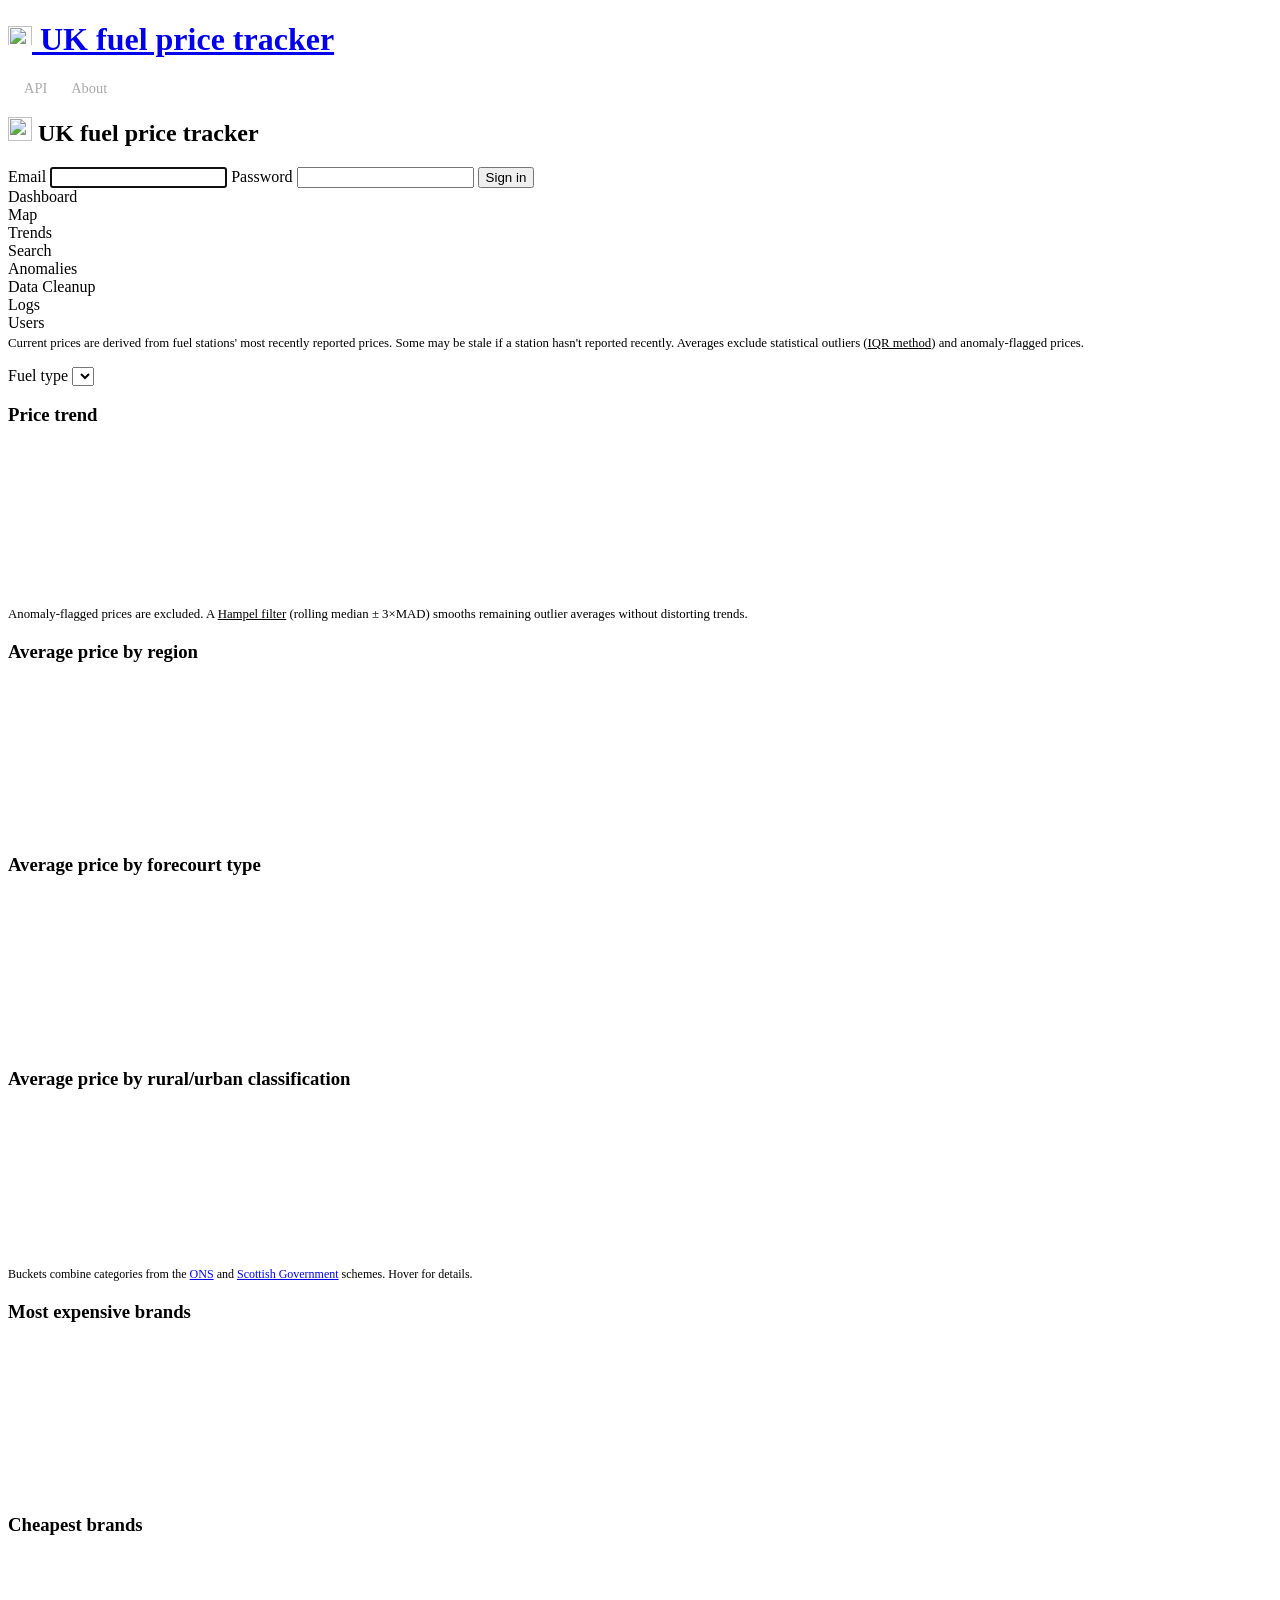
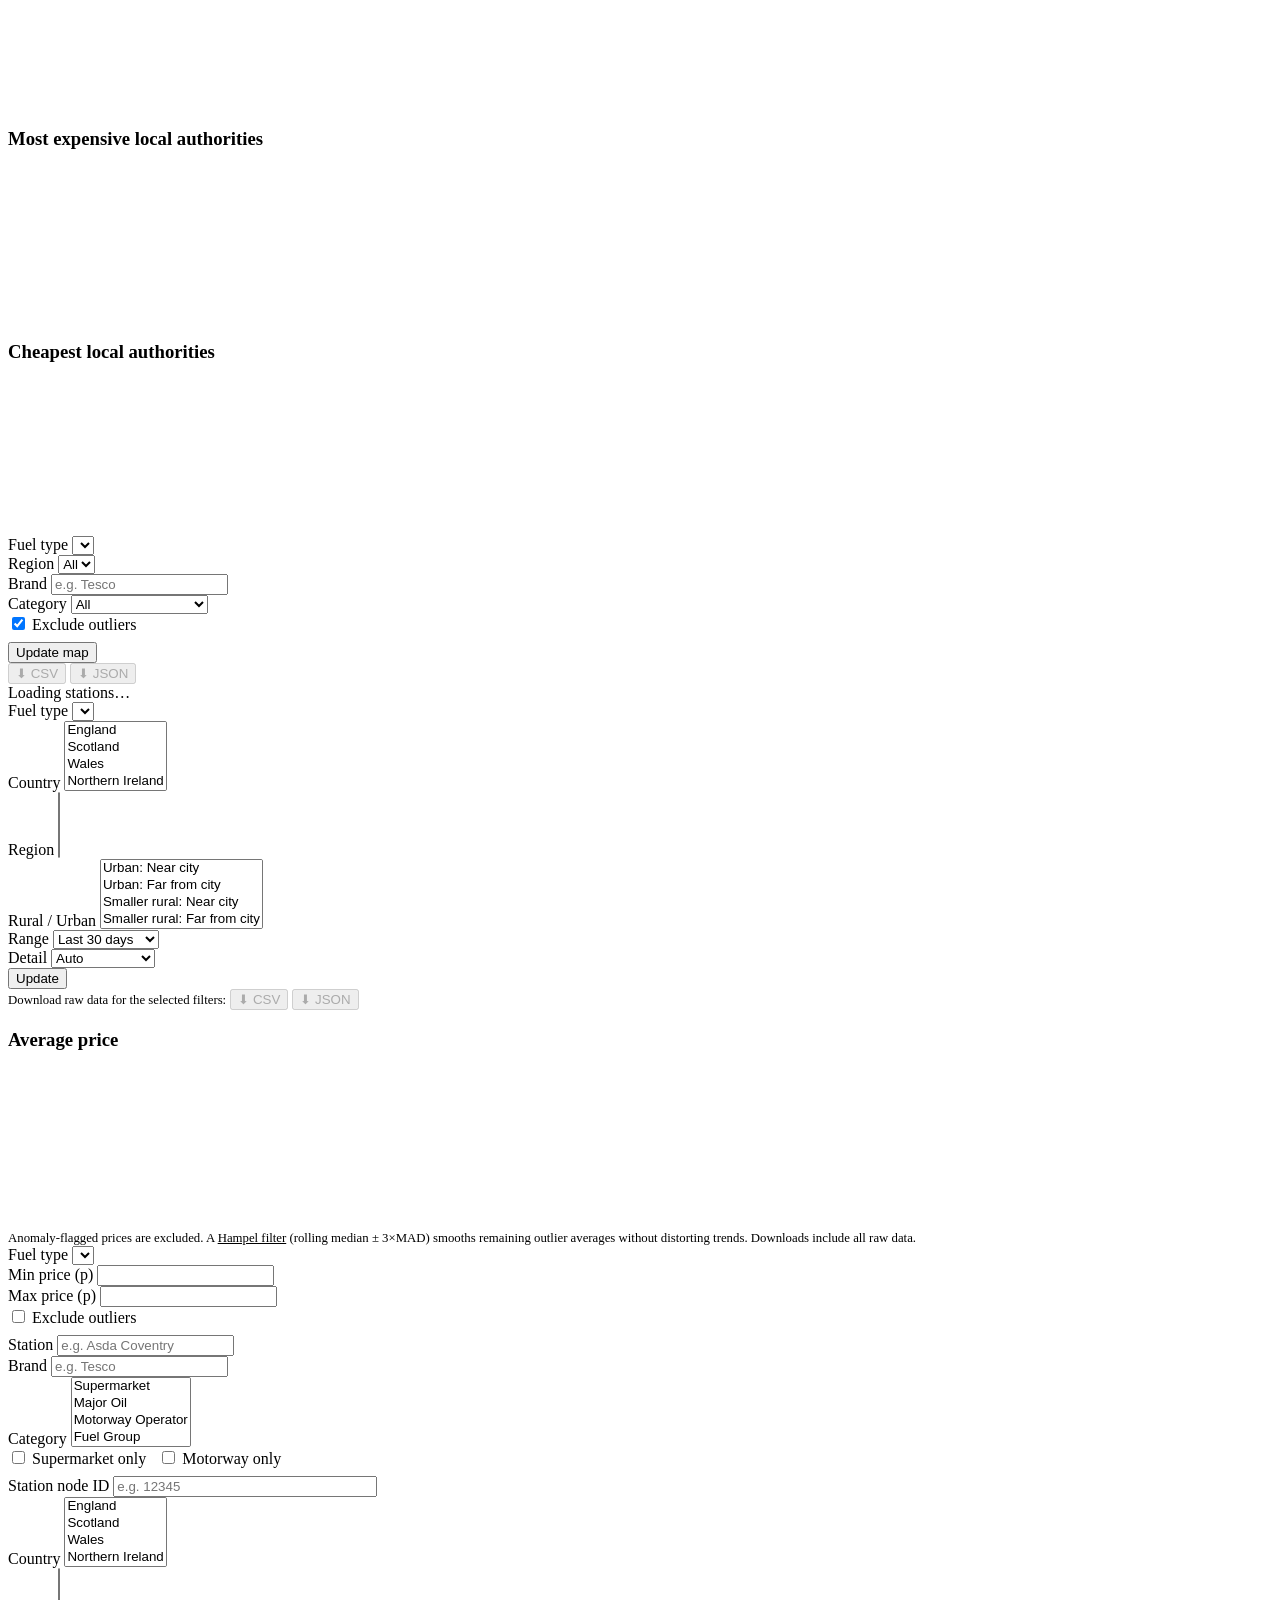
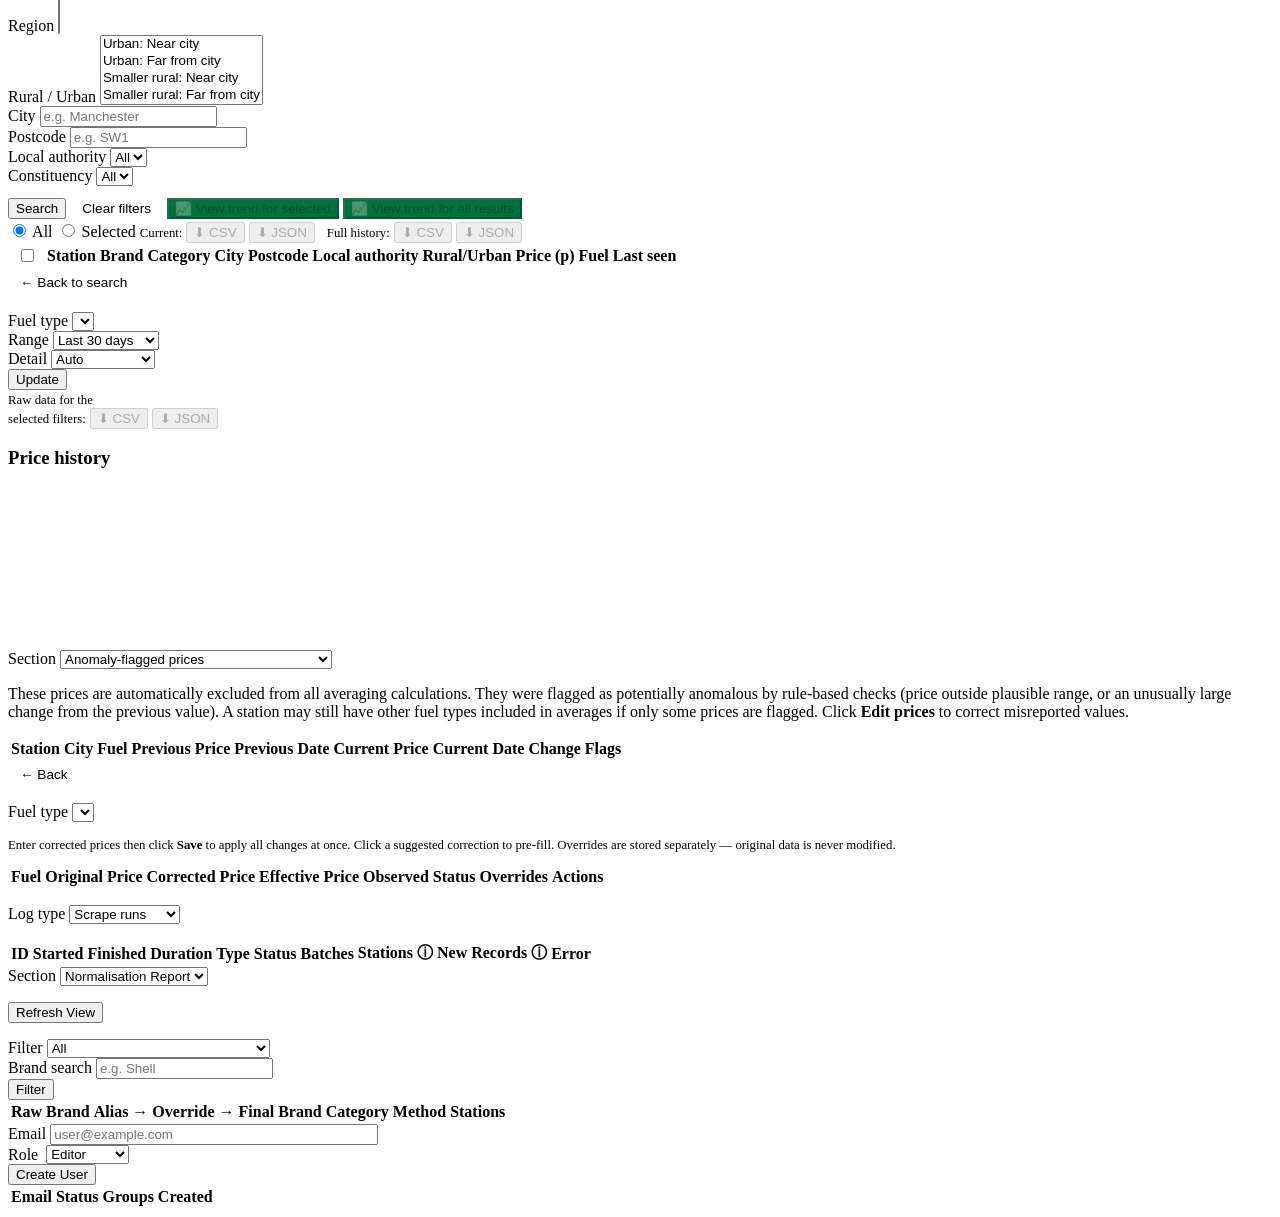
==== web/static/index.html @ 1f37ee48 "Unified station overrides and enhanced station detail display - Merge brand overrides, postcode over" ====
<!DOCTYPE html>
<html lang="en">
<head>
    <meta charset="UTF-8">
    <meta name="viewport" content="width=device-width, initial-scale=1.0">
    <title>UK fuel price tracker</title>
    <link rel="icon" type="image/svg+xml" href="/static/g-roundel.svg">
    <link rel="shortcut icon" href="/static/g-roundel.svg">
    <link rel="stylesheet" href="https://unpkg.com/leaflet@1.9.4/dist/leaflet.css" />
    <link rel="stylesheet" href="https://unpkg.com/leaflet.markercluster@1.5.3/dist/MarkerCluster.css" />
    <link rel="stylesheet" href="https://unpkg.com/leaflet.markercluster@1.5.3/dist/MarkerCluster.Default.css" />
    <link rel="stylesheet" href="https://cdn.jsdelivr.net/npm/tom-select@2.5.2/dist/css/tom-select.css">
    <link rel="stylesheet" href="/static/style.css">
</head>
<body>

<div id="env-banner" class="env-banner" style="display:none"></div>

<header>
    <h1>
        <a href="#dashboard" class="brand-link">
            <img src="/static/g-roundel.svg" alt="" class="brand-icon" width="24" height="24">
            <span>UK fuel price tracker</span>
        </a>
    </h1>
    <span class="meta" id="last-scrape"></span>
    <nav style="display:flex;gap:1.5rem;margin-left:1rem;">
        <a href="/docs/api" style="color:#aaa;text-decoration:none;font-size:0.9rem;">API</a>
        <a href="/docs/about" style="color:#aaa;text-decoration:none;font-size:0.9rem;">About</a>
    </nav>
    <span id="user-email" style="font-size:0.8rem;color:#aaa;"></span>
    <select id="role-switcher" style="display:none;font-size:0.75rem;padding:0.2rem 0.4rem;background:var(--card);color:#aaa;border:1px solid #444;border-radius:4px;cursor:pointer;" onchange="switchRole(this.value)">
        <option value="">View as: Admin</option>
        <option value="editor">View as: Editor</option>
        <option value="readonly">View as: Read-only</option>
    </select>
    <button id="logout-btn" style="display:none;" onclick="logout()">Log out</button>
</header>

<!-- Login overlay -->
<div id="login-overlay">
    <div class="login-box">
        <h2 class="brand-heading">
            <img src="/static/g-roundel.svg" alt="" class="brand-icon" width="24" height="24">
            <span>UK fuel price tracker</span>
        </h2>
        <div id="login-error" class="login-error"></div>
        <form id="login-form" onsubmit="return handleLogin(event)">
            <label for="login-email">Email</label>
            <input id="login-email" type="email" autocomplete="username" required autofocus>
            <label for="login-password">Password</label>
            <input id="login-password" type="password" autocomplete="current-password" required>
            <!-- New password fields (hidden until NEW_PASSWORD_REQUIRED) -->
            <div id="new-password-fields" style="display:none;">
                <label for="login-new-password">New password</label>
                <input id="login-new-password" type="password" autocomplete="new-password">
            </div>
            <button type="submit" id="login-btn">Sign in</button>
        </form>
    </div>
</div>

<div class="tabs">
    <div class="tab active" data-panel="dashboard">Dashboard</div>
    <div class="tab" data-panel="map">Map</div>
    <div class="tab" data-panel="trends">Trends</div>
    <div class="tab" data-panel="search">Search</div>
    <div class="tab" data-panel="anomalies">Anomalies</div>
    <div class="tab" data-panel="data">Data Cleanup</div>
    <div class="tab" data-panel="logs">Logs</div>
    <div class="tab" data-panel="users">Users</div>
</div>

<main>
    <!-- ============ DASHBOARD ============ -->
    <div class="panel active" id="panel-dashboard">
        <div class="cards" id="summary-cards"></div>
        <p style="font-size:0.8rem;color:var(--muted);margin:0.25rem 0 1rem;">
            Current prices are derived from fuel stations' most recently reported prices. Some may be stale if a station hasn't reported recently.
            Averages exclude statistical outliers (<a href="/docs/about#outlier-methodology" style="color:var(--accent);">IQR method</a>) and anomaly-flagged prices.
        </p>
        <div class="controls" style="margin-bottom:1rem;">
            <div class="control">
                <label>Fuel type</label>
                <select id="dashboard-fuel" onchange="loadDashboardCharts()"></select>
            </div>
        </div>
        <div class="chart-row">
            <div class="chart-container">
                <h3 id="heading-trend">Price trend</h3>
                <canvas id="chart-dashboard-trend"></canvas>
                <p style="font-size:0.8rem;color:var(--muted);margin:0.5rem 0 0;">Anomaly-flagged prices are excluded. A <a href="/docs/about#outlier-methodology" style="color:var(--accent);">Hampel filter</a> (rolling median ± 3×MAD) smooths remaining outlier averages without distorting trends.</p>
            </div>
            <div class="chart-container">
                <h3 id="heading-region">Average price by region</h3>
                <canvas id="chart-region"></canvas>
            </div>
        </div>
        <div class="chart-row">
            <div class="chart-container">
                <h3 id="heading-category">Average price by forecourt type</h3>
                <canvas id="chart-category"></canvas>
            </div>
            <div class="chart-container">
                <h3 id="heading-rural-urban">Average price by rural/urban classification</h3>
                <canvas id="chart-rural-urban"></canvas>
                <p style="font-size:0.75rem;color:var(--muted);margin-top:0.3rem;">Buckets combine categories from the <a href="https://www.ons.gov.uk/methodology/geography/geographicalproducts/ruralurbanclassifications/2021ruralurbanclassification" target="_blank" rel="noopener">ONS</a> and <a href="https://www.gov.scot/publications/scottish-government-urban-rural-classification-2020/" target="_blank" rel="noopener">Scottish Government</a> schemes. Hover for details.</p>
            </div>
        </div>
        <div class="chart-row">
            <div class="chart-container">
                <h3 id="heading-brand-expensive">Most expensive brands</h3>
                <canvas id="chart-brand-expensive"></canvas>
            </div>
            <div class="chart-container">
                <h3 id="heading-brand">Cheapest brands</h3>
                <canvas id="chart-brand"></canvas>
            </div>
        </div>
        <div class="chart-row">
            <div class="chart-container">
                <h3 id="heading-district-expensive">Most expensive local authorities</h3>
                <canvas id="chart-district-expensive"></canvas>
            </div>
            <div class="chart-container">
                <h3 id="heading-district-cheap">Cheapest local authorities</h3>
                <canvas id="chart-district-cheap"></canvas>
            </div>
        </div>
    </div>

    <!-- ============ MAP ============ -->
    <div class="panel" id="panel-map">
        <div class="controls">
            <div class="control">
                <label>Fuel type</label>
                <select id="map-fuel"></select>
            </div>
            <div class="control">
                <label title="From postcodes.io lookup where available, falling back to our postcode_regions seed table">Region</label>
                <select id="map-region"><option value="">All</option></select>
            </div>
            <div class="control">
                <label title="Normalised brand: resolved via station override → brand alias → raw 'brand_name' from the GOV.UK API">Brand</label>
                <input id="map-brand" placeholder="e.g. Tesco" />
            </div>
            <div class="control">
                <label title="Forecourt type derived from our brand_categories table, based on the normalised brand name">Category</label>
                <select id="map-category">
                    <option value="">All</option>
                    <option>Supermarket</option>
                    <option>Major Oil</option>
                    <option>Motorway Operator</option>
                    <option>Fuel Group</option>
                    <option>Convenience</option>
                    <option>Independent</option>
                    <option>Uncategorised</option>
                    <option>Motorway</option>
                </select>
            </div>
            <div class="control" style="display:flex;align-items:end;padding-bottom:0.5rem;">
                <label title="Excludes prices flagged as anomalous or outside the Tukey IQR 1.5× fences for their fuel type"><input type="checkbox" id="map-exclude-outliers" checked> Exclude outliers</label>
            </div>
            <button class="primary" onclick="loadMapPrices()">Update map</button>
            <div class="download-btns" id="map-download-btns">
                <button onclick="downloadMapData('csv')" disabled id="map-dl-csv">⬇ CSV</button>
                <button onclick="downloadMapData('json')" disabled id="map-dl-json">⬇ JSON</button>
            </div>
            <div class="readonly-notice" style="display:none;font-size:0.8rem;color:var(--muted);background:var(--bg-warn,#fff3cd);padding:0.4rem 0.75rem;border-radius:4px;margin-left:auto;">Read-only access — data exports are unavailable</div>
        </div>
        <div id="map">
            <div class="map-loading" id="map-loading">Loading stations…</div>
        </div>
    </div>

    <!-- ============ TRENDS ============ -->
    <div class="panel" id="panel-trends">
        <div class="controls" style="display:block;">
            <div class="filter-group">
            <div class="control">
                <label>Fuel type</label>
                <select id="trend-fuel"></select>
            </div>
            <div class="control">
                <label title="From postcodes.io lookup where available, falling back to the GOV.UK API 'country' field">Country</label>
                <select id="trend-country-ms" multiple placeholder="All">
                    <option value="England">England</option>
                    <option value="Scotland">Scotland</option>
                    <option value="Wales">Wales</option>
                    <option value="Northern Ireland">Northern Ireland</option>
                    <option value="Other/Unknown">Other/Unknown</option>
                </select>
            </div>
            <div class="control">
                <label title="From postcodes.io lookup where available, falling back to our postcode_regions seed table">Region</label>
                <select id="trend-region-ms" multiple placeholder="All"></select>
            </div>
            <div class="control">
                <label title="Rural/urban classification from postcodes.io lookup">Rural / Urban</label>
                <select id="trend-rural-urban-ms" multiple placeholder="All">
                    <option value="Urban: Nearer to a major town or city">Urban: Near city</option>
                    <option value="Urban: Further from a major town or city">Urban: Far from city</option>
                    <option value="Smaller rural: Nearer to a major town or city">Smaller rural: Near city</option>
                    <option value="Smaller rural: Further from a major town or city">Smaller rural: Far from city</option>
                    <option value="Larger rural: Nearer to a major town or city">Larger rural: Near city</option>
                    <option value="Larger rural: Further from a major town or city">Larger rural: Far from city</option>
                    <option value="Large Urban Areas">Large Urban Areas</option>
                    <option value="Other Urban Areas">Other Urban Areas</option>
                    <option value="Accessible Small Towns">Accessible Small Towns</option>
                    <option value="Remote Small Towns">Remote Small Towns</option>
                    <option value="Accessible Rural">Accessible Rural</option>
                    <option value="Remote Rural">Remote Rural</option>
                </select>
            </div>
            </div>
            <div class="filter-group">
            <div class="control">
                <label>Range</label>
                <select id="trend-range" onchange="setTrendRange(this.value)">
                    <option value="7">Last 7 days</option>
                    <option value="14">Last 14 days</option>
                    <option value="30" selected>Last 30 days</option>
                    <option value="90">Last 90 days</option>
                    <option value="180">Last 180 days</option>
                    <option value="365">Last year</option>
                    <option value="all">All data</option>
                    <option value="custom">Custom range</option>
                </select>
            </div>
            <div class="control" id="trend-start-ctl" style="display:none;">
                <label>From</label>
                <input type="date" id="trend-start">
            </div>
            <div class="control" id="trend-end-ctl" style="display:none;">
                <label>To</label>
                <input type="date" id="trend-end">
            </div>
            <div class="control">
                <label>Detail</label>
                <select id="trend-granularity">
                    <option value="auto">Auto</option>
                    <option value="hourly">Every scrape</option>
                    <option value="daily">Daily average</option>
                </select>
            </div>
            <button class="primary" onclick="loadTrends()">Update</button>
            <div class="download-btns" id="trend-download-btns" style="align-items:center;">
                <span style="font-size:0.8rem;color:var(--muted);">Download raw data for the selected filters:</span>
                <button onclick="downloadTrendData('csv')" disabled id="trend-dl-csv">⬇ CSV</button>
                <button onclick="downloadTrendData('json')" disabled id="trend-dl-json">⬇ JSON</button>
            </div>
            <div class="readonly-notice" style="display:none;font-size:0.8rem;color:var(--muted);background:var(--bg-warn,#fff3cd);padding:0.4rem 0.75rem;border-radius:4px;">Read-only access — trend data limited to 90 days, exports unavailable</div>
            </div>
        </div>
        <div class="chart-container">
            <h3 id="trend-heading">Average price</h3>
            <canvas id="chart-trend"></canvas>
            <p id="trend-granularity-note" style="font-size:0.8rem;color:var(--muted);margin:0.5rem 0 0;"></p>
            <p style="font-size:0.8rem;color:var(--muted);margin:0.5rem 0 0;">Anomaly-flagged prices are excluded. A <a href="/docs/about#outlier-methodology" style="color:var(--accent);">Hampel filter</a> (rolling median ± 3×MAD) smooths remaining outlier averages without distorting trends. Downloads include all raw data.</p>
        </div>
    </div>

    <!-- ============ SEARCH ============ -->
    <div class="panel" id="panel-search">
        <div class="controls" style="display: block;">
            <!-- Fuel & Price -->
            <div class="filter-group">
                <div class="control">
                    <label>Fuel type</label>
                    <select id="search-fuel"></select>
                </div>
                <div class="control">
                    <label title="Filters the most recent price for each station (current prices only, not historical)">Min price (p)</label>
                    <input id="search-min" type="number" step="0.1" />
                </div>
                <div class="control">
                    <label title="Filters the most recent price for each station (current prices only, not historical)">Max price (p)</label>
                    <input id="search-max" type="number" step="0.1" />
                </div>
                <div class="control" style="display: flex; align-items: end; padding-bottom: 0.5rem;">
                    <label title="Excludes prices flagged as anomalous or outside the Tukey IQR 1.5× fences for their fuel type"><input type="checkbox" id="search-exclude-outliers"> Exclude outliers</label>
                </div>
            </div>
            <!-- Station -->
            <div class="filter-group">
                <div class="control">
                    <label title="From the 'trading_name' field in the GOV.UK Fuel Finder API">Station</label>
                    <input id="search-station" placeholder="e.g. Asda Coventry" />
                </div>
                <div class="control">
                    <label title="Normalised brand: resolved via station override → brand alias → raw 'brand_name' from the GOV.UK API">Brand</label>
                    <input id="search-brand" placeholder="e.g. Tesco" />
                </div>
                <div class="control">
                    <label title="Forecourt type derived from our brand_categories table, based on the normalised brand name">Category</label>
                    <select id="search-category-ms" multiple placeholder="All">
                        <option value="Supermarket">Supermarket</option>
                        <option value="Major Oil">Major Oil</option>
                        <option value="Motorway Operator">Motorway Operator</option>
                        <option value="Fuel Group">Fuel Group</option>
                        <option value="Convenience">Convenience</option>
                        <option value="Independent">Independent</option>
                        <option value="Uncategorised">Uncategorised</option>
                        <option value="Motorway">Motorway</option>
                    </select>
                </div>
                <div class="control" style="display: flex; gap: 0.75rem; align-items: end; padding-bottom: 0.5rem;">
                    <label title="From the 'is_supermarket_service_station' flag in the GOV.UK API"><input type="checkbox" id="search-supermarket"> Supermarket only</label>
                    <label title="From the 'is_motorway_service_station' flag in the GOV.UK API"><input type="checkbox" id="search-motorway"> Motorway only</label>
                </div>
                <div class="control">
                    <label title="The unique node ID for a station in the GOV.UK Fuel Finder API">Station node ID</label>
                    <input id="search-node-id" placeholder="e.g. 12345" style="width: 16rem;" />
                </div>
            </div>
            <!-- Location -->
            <div class="filter-group">
                <div class="control">
                    <label title="From postcodes.io lookup where available, falling back to the GOV.UK API 'country' field">Country</label>
                    <select id="search-country-ms" multiple placeholder="All">
                        <option value="England">England</option>
                        <option value="Scotland">Scotland</option>
                        <option value="Wales">Wales</option>
                        <option value="Northern Ireland">Northern Ireland</option>
                        <option value="Other/Unknown">Other/Unknown</option>
                    </select>
                </div>
                <div class="control">
                    <label title="From postcodes.io lookup where available, falling back to our postcode_regions seed table">Region</label>
                    <select id="search-region-ms" multiple placeholder="All"></select>
                </div>
                <div class="control">
                    <label title="Rural/urban classification from postcodes.io lookup">Rural / Urban</label>
                    <select id="search-rural-urban-ms" multiple placeholder="All">
                        <option value="Urban: Nearer to a major town or city">Urban: Near city</option>
                        <option value="Urban: Further from a major town or city">Urban: Far from city</option>
                        <option value="Smaller rural: Nearer to a major town or city">Smaller rural: Near city</option>
                        <option value="Smaller rural: Further from a major town or city">Smaller rural: Far from city</option>
                        <option value="Larger rural: Nearer to a major town or city">Larger rural: Near city</option>
                        <option value="Larger rural: Further from a major town or city">Larger rural: Far from city</option>
                        <option value="Large Urban Areas">Large Urban Areas</option>
                        <option value="Other Urban Areas">Other Urban Areas</option>
                        <option value="Accessible Small Towns">Accessible Small Towns</option>
                        <option value="Remote Small Towns">Remote Small Towns</option>
                        <option value="Accessible Rural">Accessible Rural</option>
                        <option value="Remote Rural">Remote Rural</option>
                    </select>
                </div>
                <div class="control">
                    <label title="From the 'city' field in the GOV.UK Fuel Finder API">City</label>
                    <input id="search-city" placeholder="e.g. Manchester" />
                </div>
                <div class="control">
                    <label title="From the 'postcode' field in the GOV.UK Fuel Finder API (prefix match)">Postcode</label>
                    <input id="search-postcode" placeholder="e.g. SW1" />
                </div>
                <div class="control">
                    <label title="Administrative district from postcodes.io lookup">Local authority</label>
                    <select id="search-district"><option value="">All</option></select>
                </div>
                <div class="control">
                    <label title="Parliamentary constituency from postcodes.io lookup">Constituency</label>
                    <select id="search-constituency"><option value="">All</option></select>
                </div>
            </div>
            <div class="filter-group" style="padding-top: 0.55rem;">
                <button class="primary" onclick="doSearch()">Search</button>
                <button onclick="clearSearchFilters()" style="background:none;border:1px solid var(--border);border-radius:5px;padding:0.35rem 0.75rem;cursor:pointer;font-size:0.85rem;color:var(--muted);">Clear filters</button>
                <button class="primary" id="search-view-trend-btn" onclick="viewSelectedTrend()" disabled style="background:#00703c;">📈 View trend for selected</button>
                <button class="primary" id="search-view-all-trend-btn" onclick="viewAllResultsTrend()" disabled style="background:#00703c;">📈 View trend for all results</button>
                <div class="download-btns" id="search-download-btns">
                    <span class="dl-scope-radios" title="Download selection or all search results">
                        <label><input type="radio" name="search-dl-scope" value="all" checked onchange="syncSearchDownloadState()"> All</label>
                        <label><input type="radio" name="search-dl-scope" value="selected" onchange="syncSearchDownloadState()"> Selected</label>
                    </span>
                    <span style="font-size:0.8rem;color:var(--muted);">Current:</span>
                    <button onclick="downloadSearchData('csv')" disabled id="search-dl-csv">⬇ CSV</button>
                    <button onclick="downloadSearchData('json')" disabled id="search-dl-json">⬇ JSON</button>
                    <span class="dl-history-label" style="font-size:0.8rem;color:var(--muted);margin-left:0.5rem;">Full history:</span>
                    <button onclick="downloadSearchHistoryData('csv')" disabled id="search-hist-dl-csv">⬇ CSV</button>
                    <button onclick="downloadSearchHistoryData('json')" disabled id="search-hist-dl-json">⬇ JSON</button>
                </div>
                <div class="readonly-notice" style="display:none;font-size:0.8rem;color:var(--muted);background:var(--bg-warn,#fff3cd);padding:0.4rem 0.75rem;border-radius:4px;">Read-only access — search limited to 200 results, exports unavailable</div>
            </div>
        </div>
        <div class="table-wrap">
            <table id="search-table" class="sortable">
                <thead>
                    <tr>
                        <th style="width:2rem;"><input type="checkbox" id="search-select-all" onchange="toggleSearchSelectAll(this)"></th>
                        <th>Station</th><th>Brand</th><th>Category</th><th>City</th>
                        <th>Postcode</th><th>Local authority</th><th>Rural/Urban</th>
                        <th>Price (p)</th><th>Fuel</th><th>Last seen</th>
                    </tr>
                </thead>
                <tbody id="search-body"></tbody>
            </table>
        </div>
        <div class="pagination" id="search-pagination"></div>
    </div>

    <!-- ============ STATION / SELECTION TREND ============ -->
    <div class="panel" id="panel-station-trend">
        <div style="margin-bottom: 1rem;">
            <button onclick="closeStationTrend()" style="background:none;border:1px solid var(--border);border-radius:5px;padding:0.35rem 0.75rem;cursor:pointer;font-size:0.85rem;color:var(--muted);">← Back to search</button>
        </div>
        <div id="station-trend-header" style="margin-bottom: 1rem;">
            <h2 id="station-trend-title" style="font-size:1.2rem;margin-bottom:0.25rem;"></h2>
            <p id="station-trend-subtitle" style="font-size:0.9rem;color:var(--muted);"></p>
        </div>
        <div class="controls">
            <div class="control">
                <label>Fuel type</label>
                <select id="st-fuel"></select>
            </div>
            <div class="control">
                <label>Range</label>
                <select id="st-range" onchange="setStationTrendRange(this.value)">
                    <option value="7">Last 7 days</option>
                    <option value="14">Last 14 days</option>
                    <option value="30" selected>Last 30 days</option>
                    <option value="90">Last 90 days</option>
                    <option value="180">Last 180 days</option>
                    <option value="365">Last year</option>
                    <option value="all">All data</option>
                    <option value="custom">Custom range</option>
                </select>
            </div>
            <div class="control" id="st-start-ctl" style="display:none;">
                <label>From</label>
                <input type="date" id="st-start">
            </div>
            <div class="control" id="st-end-ctl" style="display:none;">
                <label>To</label>
                <input type="date" id="st-end">
            </div>
            <div class="control">
                <label>Detail</label>
                <select id="st-granularity">
                    <option value="auto">Auto</option>
                    <option value="hourly">Every scrape</option>
                    <option value="daily">Daily average</option>
                </select>
            </div>
            <button class="primary" onclick="loadStationTrend()">Update</button>
            <button class="primary" id="st-edit-btn" onclick="openPriceEditor(stationTrendState.nodeId, stationTrendState.title, 'station-trend')" style="background:#505a5f;display:none;">All price records</button>
            <button class="primary" id="st-override-btn" onclick="goToOverrideStation()" style="background:#f47738;display:none;">Override station details</button>
            <div class="download-btns">
                <span style="font-size:0.8rem;color:var(--muted);">Raw data for the<br>selected filters:</span>
                <button onclick="downloadStationTrendData('csv')" disabled id="st-dl-csv">⬇ CSV</button>
                <button onclick="downloadStationTrendData('json')" disabled id="st-dl-json">⬇ JSON</button>
            </div>
            <div class="readonly-notice" style="display:none;font-size:0.8rem;color:var(--muted);background:var(--bg-warn,#fff3cd);padding:0.4rem 0.75rem;border-radius:4px;">Read-only access — history limited to 90 days, exports unavailable</div>
        </div>
        <div class="chart-container">
            <h3 id="st-trend-heading">Price history</h3>
            <canvas id="chart-station-trend"></canvas>
            <p id="st-granularity-note" style="font-size:0.8rem;color:var(--muted);margin:0.5rem 0 0;"></p>
            <p id="st-hampel-note" style="font-size:0.8rem;color:var(--muted);margin:0.5rem 0 0;"></p>
        </div>
    </div>

    <!-- ============ ANOMALIES ============ -->
    <div class="panel" id="panel-anomalies">
        <div class="controls" style="margin-bottom: 1rem;">
            <div class="control">
                <label>Section</label>
                <select id="anomaly-section" onchange="switchAnomalySection()">
                    <option value="flagged">Anomaly-flagged prices</option>
                    <option value="outliers">Statistical outliers excluded from averages</option>
                </select>
            </div>
        </div>

        <!-- Sub-section: Anomaly-flagged -->
        <div id="anomaly-flagged">
            <p style="color:var(--muted);margin-bottom:1rem;">
                These prices are automatically excluded from all averaging calculations.
                They were flagged as potentially anomalous by rule-based checks (price outside plausible range,
                or an unusually large change from the previous value).
                A station may still have other fuel types included in averages if only some prices are flagged.
                Click <strong>Edit prices</strong> to correct misreported values.
            </p>
            <div class="table-wrap">
                <table class="sortable">
                    <thead>
                        <tr>
                            <th>Station</th><th>City</th><th>Fuel</th>
                            <th>Previous Price</th><th>Previous Date</th>
                            <th>Current Price</th><th>Current Date</th>
                            <th>Change</th><th>Flags</th><th></th>
                        </tr>
                    </thead>
                    <tbody id="anomaly-body"></tbody>
                </table>
            </div>
            <div id="anomaly-pagination" class="pagination"></div>
        </div>

        <!-- Sub-section: Statistical outliers -->
        <div id="anomaly-outliers" style="display:none;">
            <p style="color:var(--muted);margin-bottom:1rem;">
                Like anomaly-flagged price reports, statistical outliers are excluded from all averaging calculations.
                These prices fall outside the statistically plausible range, using IQR fences.
                A station may still have other fuel types included in averages if only some prices are affected.
            </p>
            <div class="card" style="margin-bottom:1.25rem;background:#f0f4f8;">
                <h3 style="margin-bottom:0.5rem;font-size:1rem;">How outlier exclusion works</h3>
                <p style="font-size:0.9rem;margin-bottom:0.5rem;">
                    Averages on the dashboard exclude prices that fall far outside the normal range for each fuel type.
                    We use the <strong>Tukey IQR (interquartile range) method</strong>, a standard statistical technique:
                </p>
                <ol style="font-size:0.9rem;margin:0.5rem 0 0.5rem 1.5rem;">
                    <li>For each fuel type, compute Q1 (25th percentile) and Q3 (75th percentile) of current prices</li>
                    <li>Calculate IQR = Q3 − Q1 (the middle 50% spread)</li>
                    <li>Any price below <strong>Q1 − 1.5 × IQR</strong> or above <strong>Q3 + 1.5 × IQR</strong> is an outlier</li>
                    <li>Prices already flagged by anomaly detection (above) are also excluded</li>
                </ol>
                <p style="font-size:0.9rem;margin-top:0.5rem;">
                    This adapts automatically to the current price distribution — thresholds aren't hardcoded.
                    The outlier prices are <strong>never deleted</strong> — they remain in the database
                    and are shown below for full transparency.
                </p>
            </div>

            <div id="outlier-bounds" style="margin-bottom:1.25rem;"></div>

            <div class="controls" style="margin-bottom:1rem;">
                <div class="control">
                    <label>Fuel type</label>
                    <select id="outlier-fuel" onchange="loadOutliers()"></select>
                </div>
            </div>

            <div id="outlier-chart-wrap" style="display:none;margin-bottom:1.5rem;">
                <canvas id="chart-price-dist" height="100"></canvas>
                <p style="font-size:0.8rem;color:var(--muted);margin:0.4rem 0 0;text-align:center;">
                    Price distribution — dashed lines show IQR fences
                </p>
            </div>

            <div class="table-wrap">
                <table class="sortable">
                    <thead>
                        <tr>
                            <th>Station</th><th>City</th><th>Postcode</th>
                            <th>Brand</th><th>Fuel</th><th>Price</th>
                            <th>Reason</th><th>Overrides</th><th>Last Updated</th>
                        </tr>
                    </thead>
                    <tbody id="outlier-body"></tbody>
                </table>
            </div>
            <div id="outlier-pagination" class="pagination"></div>
        </div>
    </div>

    <!-- ============ PRICE EDITOR ============ -->
    <div class="panel" id="panel-price-editor">
        <div style="margin-bottom: 1rem;">
            <button id="price-editor-back" onclick="closePriceEditor()" style="background:none;border:1px solid var(--border);border-radius:5px;padding:0.35rem 0.75rem;cursor:pointer;font-size:0.85rem;color:var(--muted);">← Back</button>
        </div>
        <div style="margin-bottom: 1rem;">
            <h2 id="price-editor-title" style="font-size:1.2rem;margin-bottom:0.25rem;"></h2>
            <p id="price-editor-subtitle" style="font-size:0.9rem;color:var(--muted);"></p>
        </div>
        <div class="controls" style="margin-bottom:1rem;">
            <div class="control">
                <label>Fuel type</label>
                <select id="pe-fuel" onchange="loadPriceEditorRecords()"></select>
            </div>
        </div>
        <p style="font-size:0.8rem;color:var(--muted);margin-bottom:0.75rem;">
            Enter corrected prices then click <strong>Save</strong> to apply all changes at once.
            Click a suggested correction to pre-fill. Overrides are stored separately — original data is never modified.
        </p>
        <div id="pe-save-bar" class="pe-save-bar" style="display:none;">
            <span id="pe-save-count" style="font-size:0.85rem;color:var(--fg);"></span>
            <button id="pe-save-all" class="btn-save-all" onclick="saveAllCorrections()">Save corrections</button>
        </div>
        <div class="table-wrap">
            <table class="sortable">
                <thead>
                    <tr>
                        <th>Fuel</th><th>Original Price</th><th>Corrected Price</th>
                        <th>Effective Price</th><th>Observed</th>
                        <th>Status</th><th>Overrides</th><th>Actions</th>
                    </tr>
                </thead>
                <tbody id="price-editor-body"></tbody>
            </table>
        </div>
        <div id="price-editor-status" class="status-msg" style="margin-top:1rem;"></div>
    </div>

    <!-- ============ LOGS ============ -->
    <div class="panel" id="panel-logs">
        <div class="controls" style="margin-bottom:1rem;">
            <div class="control">
                <label>Log type</label>
                <select id="log-section" onchange="switchLogSection()">
                    <option value="scrapes">Scrape runs</option>
                    <option value="corrections">Price overrides</option>
                </select>
            </div>
        </div>

        <!-- Sub-section: Scrape runs -->
        <div id="log-scrapes">
            <div class="table-wrap">
                <table class="sortable">
                    <thead>
                        <tr>
                            <th>ID</th><th>Started</th><th>Finished</th>
                            <th>Duration</th><th>Type</th><th>Status</th>
                            <th>Batches</th><th title="Number of stations returned in this scrape. Incremental scrapes only fetch stations whose prices have changed, so this will be lower than a full scrape.">Stations &#9432;</th><th title="New price records inserted (only prices that changed since the previous scrape).">New Records &#9432;</th>
                            <th>Error</th>
                        </tr>
                    </thead>
                    <tbody id="scrapes-body"></tbody>
                </table>
            </div>
            <div class="pagination" id="scrapes-pagination"></div>
        </div>

        <!-- Sub-section: Price overrides -->
        <div id="log-corrections" style="display:none;">
            <p style="font-size:0.85rem;color:var(--muted);margin-bottom:0.75rem;">
                History of price overrides applied to anomalous or misreported values.
            </p>
            <div class="table-wrap">
                <table class="sortable">
                    <thead>
                        <tr>
                            <th>Override date</th><th>Price date</th><th>Station</th><th>City</th>
                            <th>Fuel</th><th>Original</th><th>Corrected</th>
                            <th>Reason</th><th>Override by</th>
                        </tr>
                    </thead>
                    <tbody id="corrections-body"></tbody>
                </table>
            </div>
            <div class="pagination" id="corrections-pagination"></div>
        </div>
    </div>

    <!-- ============ DATA / ADMIN ============ -->
    <div class="panel" id="panel-data">
        <div class="controls" style="margin-bottom: 1rem;">
            <div class="control">
                <label>Section</label>
                <select id="data-section" onchange="switchDataSection()">
                    <option value="report">Normalisation Report</option>
                    <option value="aliases">Brand Aliases</option>
                    <option value="categories">Brand Categories</option>
                    <option value="overrides">Station Overrides</option>
                    <option value="postcodes">Postcode Issues</option>
                </select>
            </div>
            <p id="data-section-summary" class="data-section-summary"></p>
            <button class="primary" id="btn-refresh-view" onclick="refreshView()" style="margin-left: auto;">
                Refresh View
            </button>
        </div>

        <!-- Normalisation Report -->
        <div id="data-report">
            <div class="controls">
                <div class="control">
                    <label>Filter</label>
                    <select id="report-filter" onchange="updateReportHint()">
                        <option value="">All</option>
                        <option value="aliased">Aliased</option>
                        <option value="overridden">Overridden</option>
                        <option value="unmapped">Unmapped (no alias, no category)</option>
                    </select>
                </div>
                <div class="control">
                    <label>Brand search</label>
                    <input id="report-brand" placeholder="e.g. Shell" />
                </div>
                <button class="primary" onclick="loadReport()">Filter</button>
            </div>
            <p id="report-hint" style="font-size:0.85rem;color:var(--text-light);margin:0 0 0.75rem;display:none;"></p>
            <div class="table-wrap">
                <table class="sortable">
                    <thead>
                        <tr>
                            <th>Raw Brand</th><th>Alias →</th><th>Override →</th>
                            <th>Final Brand</th><th>Category</th><th>Method</th><th>Stations</th>
                        </tr>
                    </thead>
                    <tbody id="report-body"></tbody>
                </table>
            </div>
        </div>

        <!-- Brand Aliases -->
        <div id="data-aliases" style="display:none;">
            <div class="controls">
                <div class="control">
                    <label>Raw brand name</label>
                    <input id="alias-raw" placeholder="e.g. TESCO PFS" />
                </div>
                <div class="control">
                    <label>Canonical brand</label>
                    <input id="alias-canonical" placeholder="e.g. Tesco" />
                </div>
                <button class="primary" onclick="saveAlias()">Add / Update</button>
            </div>
            <div class="table-wrap">
                <table>
                    <thead>
                        <tr>
                            <th>Raw Brand Name</th><th>→ Canonical Brand</th><th>Created</th><th></th>
                        </tr>
                    </thead>
                    <tbody id="alias-body"></tbody>
                </table>
            </div>
        </div>

        <!-- Brand Categories -->
        <div id="data-categories" style="display:none;">
            <div class="controls">
                <div class="control">
                    <label>Canonical brand</label>
                    <input id="cat-brand" placeholder="e.g. Tesco" />
                </div>
                <div class="control">
                    <label>Forecourt type</label>
                    <select id="cat-type">
                        <option>Supermarket</option>
                        <option>Major Oil</option>
                        <option>Motorway Operator</option>
                        <option>Fuel Group</option>
                        <option>Convenience</option>
                        <option>Independent</option>
                    </select>
                </div>
                <button class="primary" onclick="saveCategory()">Add / Update</button>
            </div>
            <div class="table-wrap">
                <table>
                    <thead>
                        <tr>
                            <th>Canonical Brand</th><th>Forecourt Type</th><th></th>
                        </tr>
                    </thead>
                    <tbody id="category-body"></tbody>
                </table>
            </div>
        </div>

        <!-- Postcode Issues -->
        <div id="data-postcodes" style="display:none;">
            <p style="color: var(--text-light); margin-bottom: 1rem;">
                Stations whose postcodes were not recognised by postcodes.io.
                These may indicate typos or invalid postcodes in the source data.
                Stations with coordinates outside the UK are shown first.
            </p>
            <div class="table-wrap">
                <table>
                    <thead>
                        <tr>
                            <th>Postcode</th><th>Station</th><th>Brand</th>
                            <th>City</th><th>API Lat</th><th>API Lon</th>
                            <th>Outside UK?</th><th>Status</th><th></th>
                        </tr>
                    </thead>
                    <tbody id="postcode-issues-body"></tbody>
                </table>
            </div>
        </div>

        <!-- Station Overrides (brand, postcode, coordinates) -->
        <div id="data-overrides" style="display:none;">
            <div class="controls" style="margin-bottom: 0.5rem;">
                <div class="control">
                    <label>Station node ID</label>
                    <input id="override-node" placeholder="e.g. abc123" />
                </div>
                <button class="primary" id="override-lookup-btn" onclick="lookupStationForOverride()" style="background:#505a5f;">Look up station</button>
            </div>

            <div id="override-station-card" style="display:none;background:var(--bg-alt,#f3f2f1);border-radius:6px;padding:0.75rem 1rem;margin-bottom:1rem;font-size:0.85rem;line-height:1.6;"></div>

            <h4 style="font-size:0.9rem;margin:1rem 0 0.5rem;color:var(--text);">Brand override</h4>
            <div class="controls">
                <div class="control">
                    <label>Canonical brand</label>
                    <input id="override-brand" placeholder="e.g. Shell" />
                </div>
                <div class="control">
                    <label>Notes</label>
                    <input id="override-notes" placeholder="reason for override" />
                </div>
                <button class="primary" onclick="saveOverride()">Save brand</button>
            </div>

            <h4 style="font-size:0.9rem;margin:1rem 0 0.5rem;color:var(--text);">Postcode override</h4>
            <div class="controls">
                <div class="control">
                    <label>Corrected postcode</label>
                    <input id="pc-override-postcode" placeholder="e.g. SW1A 1AA" />
                </div>
                <div class="control">
                    <label>Notes</label>
                    <input id="pc-override-notes" placeholder="reason for override" />
                </div>
                <button class="primary" onclick="savePostcodeOverride()">Save postcode</button>
            </div>

            <h4 style="font-size:0.9rem;margin:1rem 0 0.5rem;color:var(--text);">Coordinate fix <small style="color:var(--muted);font-weight:normal;">(applies to all stations sharing this postcode)</small></h4>
            <div class="controls">
                <div class="control">
                    <label>Postcode</label>
                    <input id="coord-fix-postcode" placeholder="e.g. SW1A 1AA" />
                </div>
                <div class="control">
                    <label>Latitude</label>
                    <input id="coord-fix-lat" placeholder="e.g. 51.5" />
                </div>
                <div class="control">
                    <label>Longitude</label>
                    <input id="coord-fix-lon" placeholder="e.g. -0.1" />
                </div>
                <button class="primary" onclick="saveCoordFix()">Save coordinates</button>
            </div>

            <h4 style="font-size:0.9rem;margin:1.5rem 0 0.5rem;color:var(--text);">Brand overrides</h4>
            <div class="table-wrap">
                <table>
                    <thead>
                        <tr>
                            <th>Node ID</th><th>Station</th><th>Raw Brand</th>
                            <th>→ Override Brand</th><th>Notes</th><th>Created</th><th></th>
                        </tr>
                    </thead>
                    <tbody id="override-body"></tbody>
                </table>
            </div>

            <h4 style="font-size:0.9rem;margin:1.5rem 0 0.5rem;color:var(--text);">Postcode overrides</h4>
            <div class="table-wrap">
                <table>
                    <thead>
                        <tr>
                            <th>Station</th><th>Brand</th>
                            <th>Original</th><th>Corrected</th>
                            <th>Notes</th><th>Lookup</th><th>Date</th><th></th>
                        </tr>
                    </thead>
                    <tbody id="postcode-overrides-body"></tbody>
                </table>
            </div>
        </div>
    </div>

    <!-- ============ USERS ============ -->
    <div class="panel" id="panel-users">
        <div class="controls">
            <div class="control">
                <label>Email</label>
                <input id="new-user-email" type="email" placeholder="user@example.com" style="min-width:20rem" />
            </div>
            <div class="control" style="display:flex;align-items:end;gap:0.5rem;">
                <label>Role</label>
                <select id="new-user-role">
                    <option value="readonly">Read-only</option>
                    <option value="editor" selected>Editor</option>
                    <option value="admin">Admin</option>
                </select>
            </div>
            <button class="primary" onclick="createUser()">Create User</button>
        </div>
        <div id="user-status" class="status-msg"></div>
        <div class="table-wrap">
            <table>
                <thead>
                    <tr>
                        <th>Email</th><th>Status</th><th>Groups</th><th>Created</th><th></th>
                    </tr>
                </thead>
                <tbody id="users-body"></tbody>
            </table>
        </div>
    </div>
</main>

<script src="https://unpkg.com/leaflet@1.9.4/dist/leaflet.js"></script>
<script src="https://unpkg.com/leaflet.markercluster@1.5.3/dist/leaflet.markercluster.js"></script>
<script src="https://cdn.jsdelivr.net/npm/chart.js@4.4.7/dist/chart.umd.min.js"></script>
<script src="https://cdn.jsdelivr.net/npm/chartjs-adapter-date-fns@3.0.0/dist/chartjs-adapter-date-fns.bundle.min.js"></script>
<script src="https://cdn.jsdelivr.net/npm/tom-select@2.5.2/dist/js/tom-select.complete.min.js"></script>
<script src="/static/js/shared.js"></script>
<script src="/static/js/router.js"></script>
<script src="/static/js/dashboard.js"></script>
<script src="/static/js/map.js"></script>
<script src="/static/js/trends.js"></script>
<script src="/static/js/search.js"></script>
<script src="/static/js/admin.js"></script>
<script src="/static/js/app.js"></script>

</body>
</html>
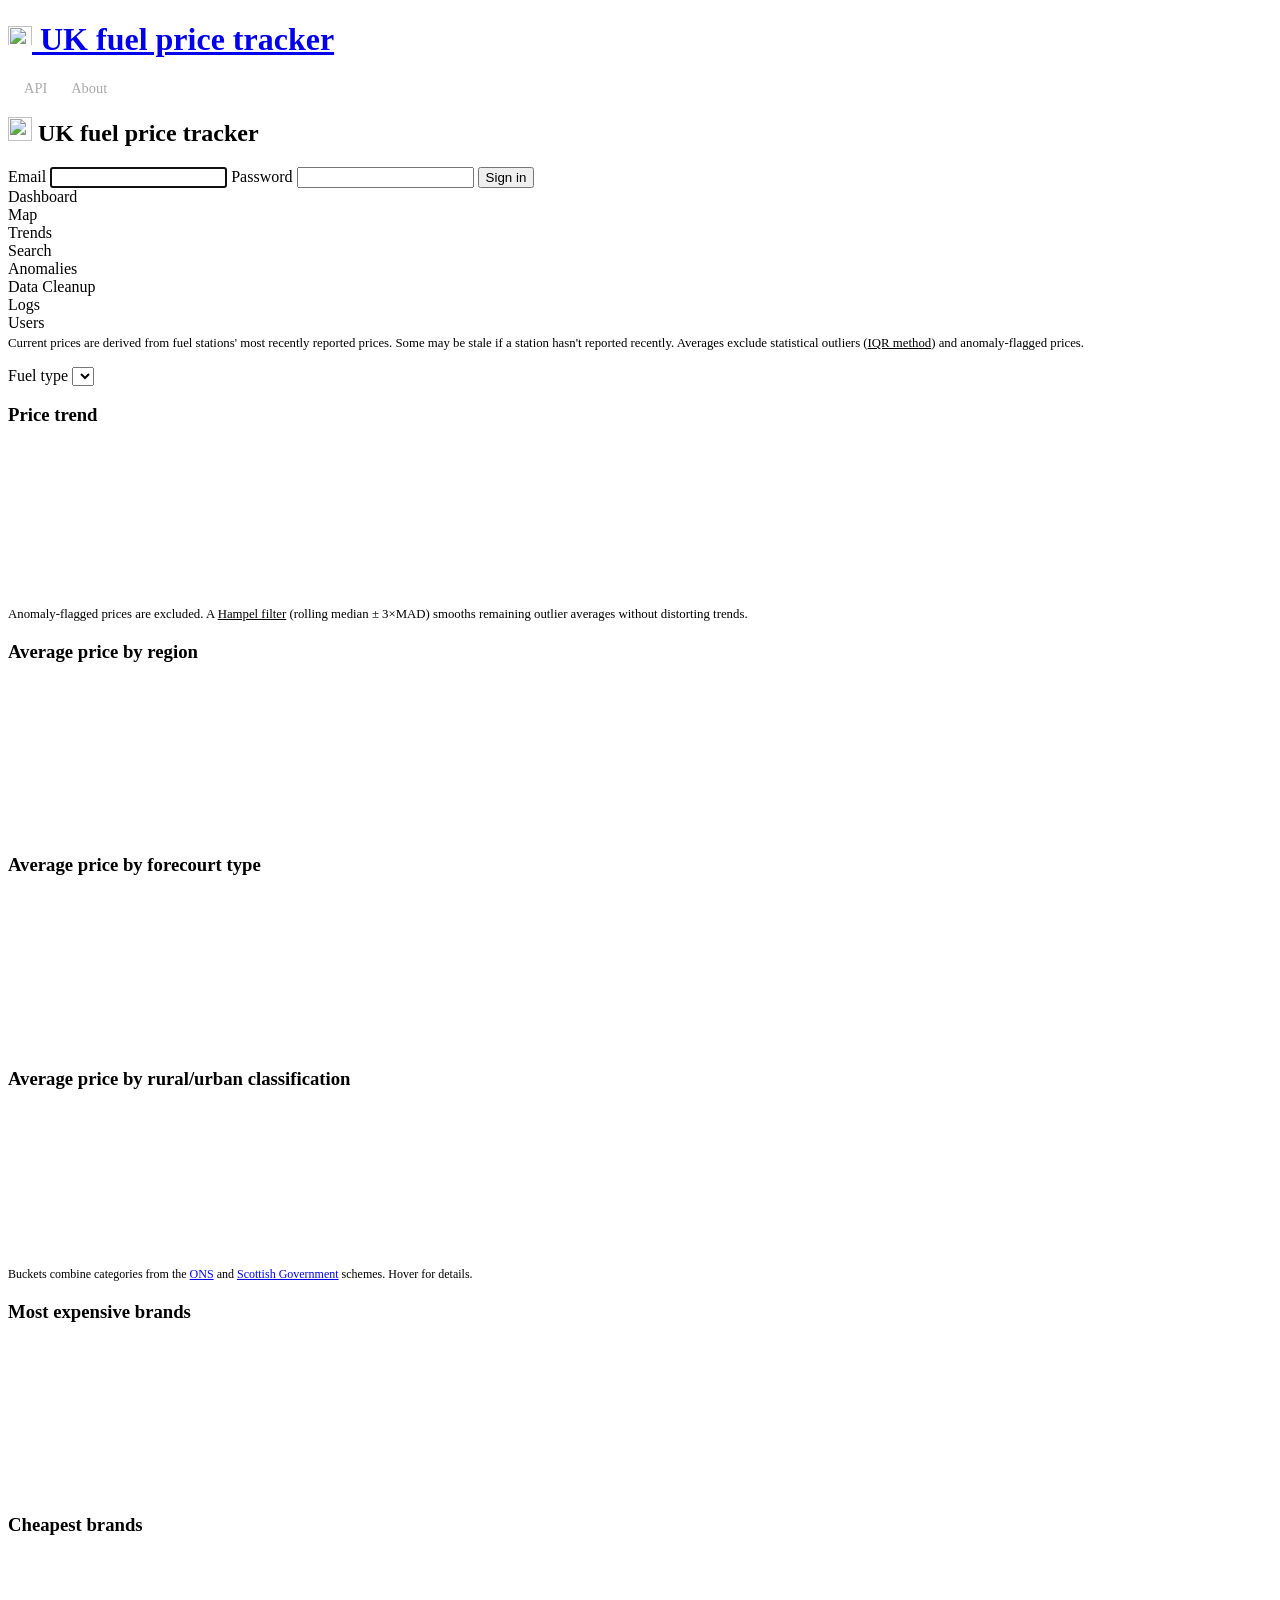
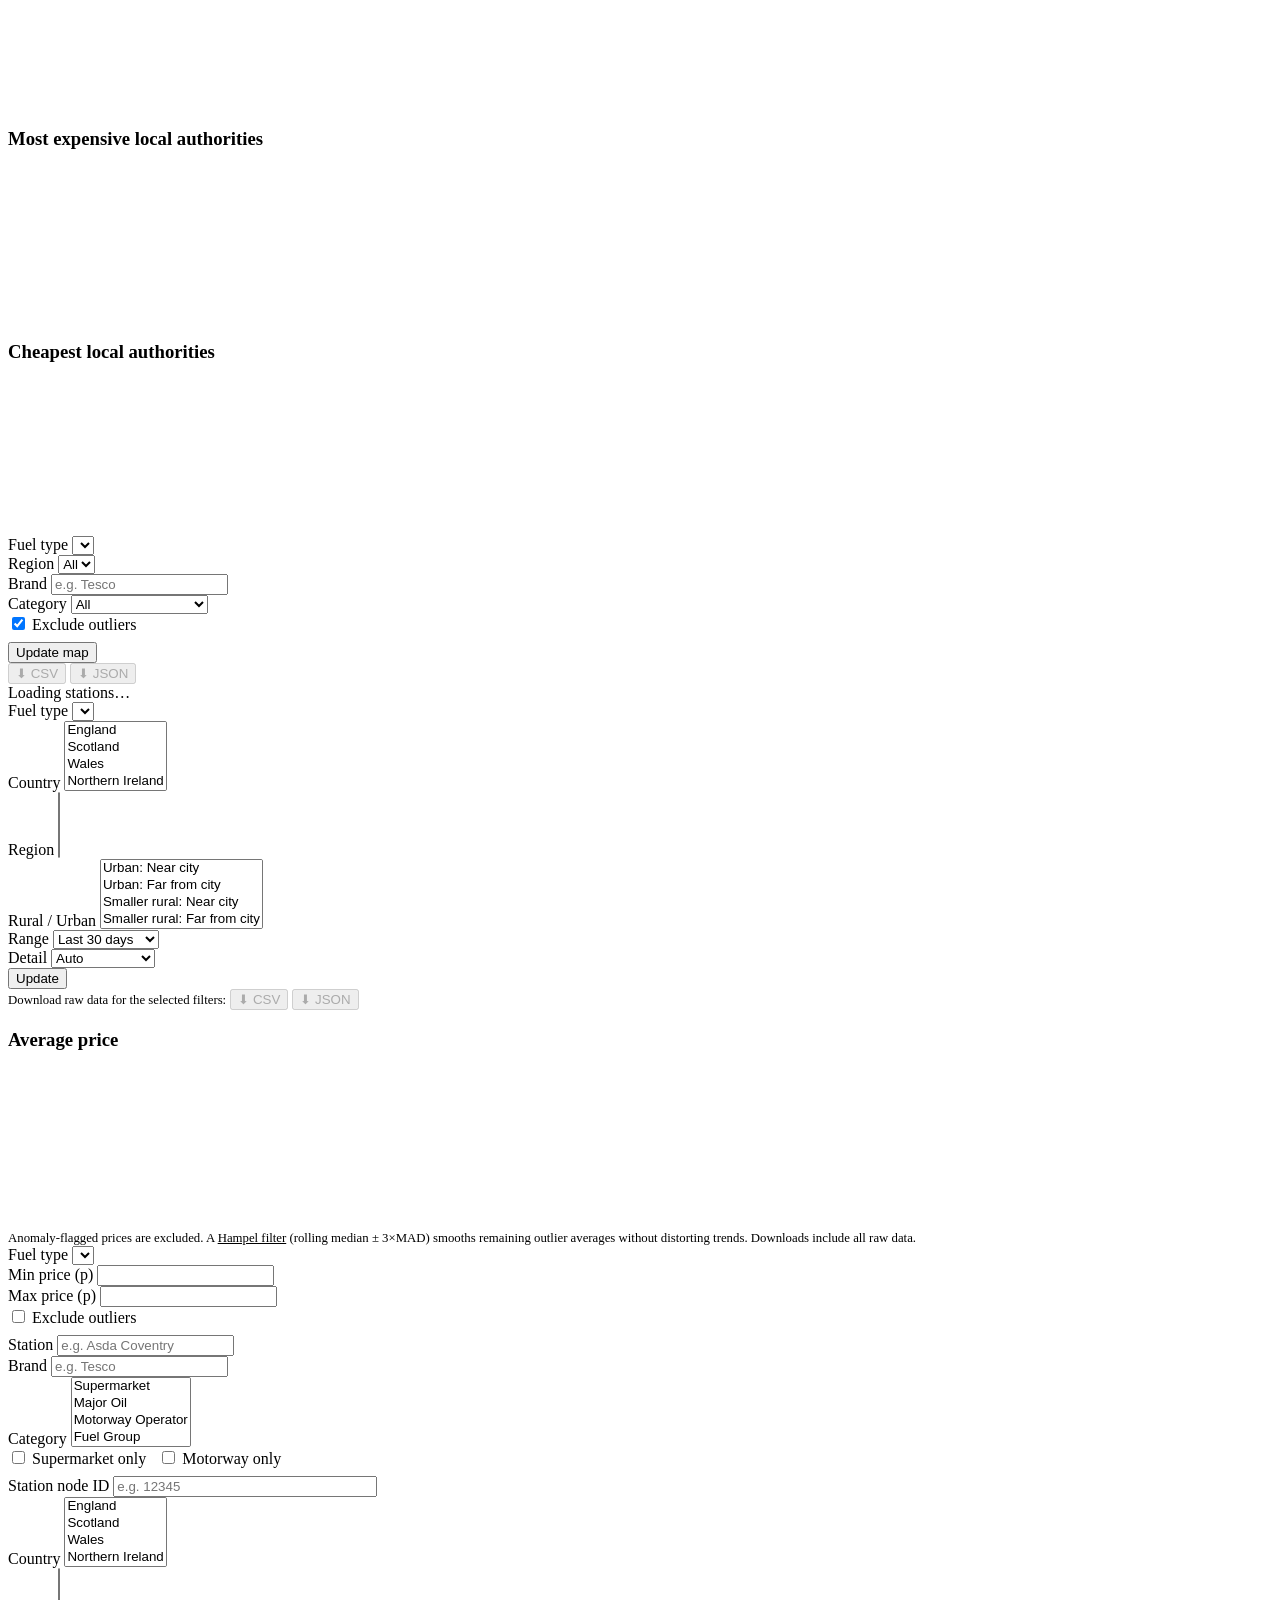
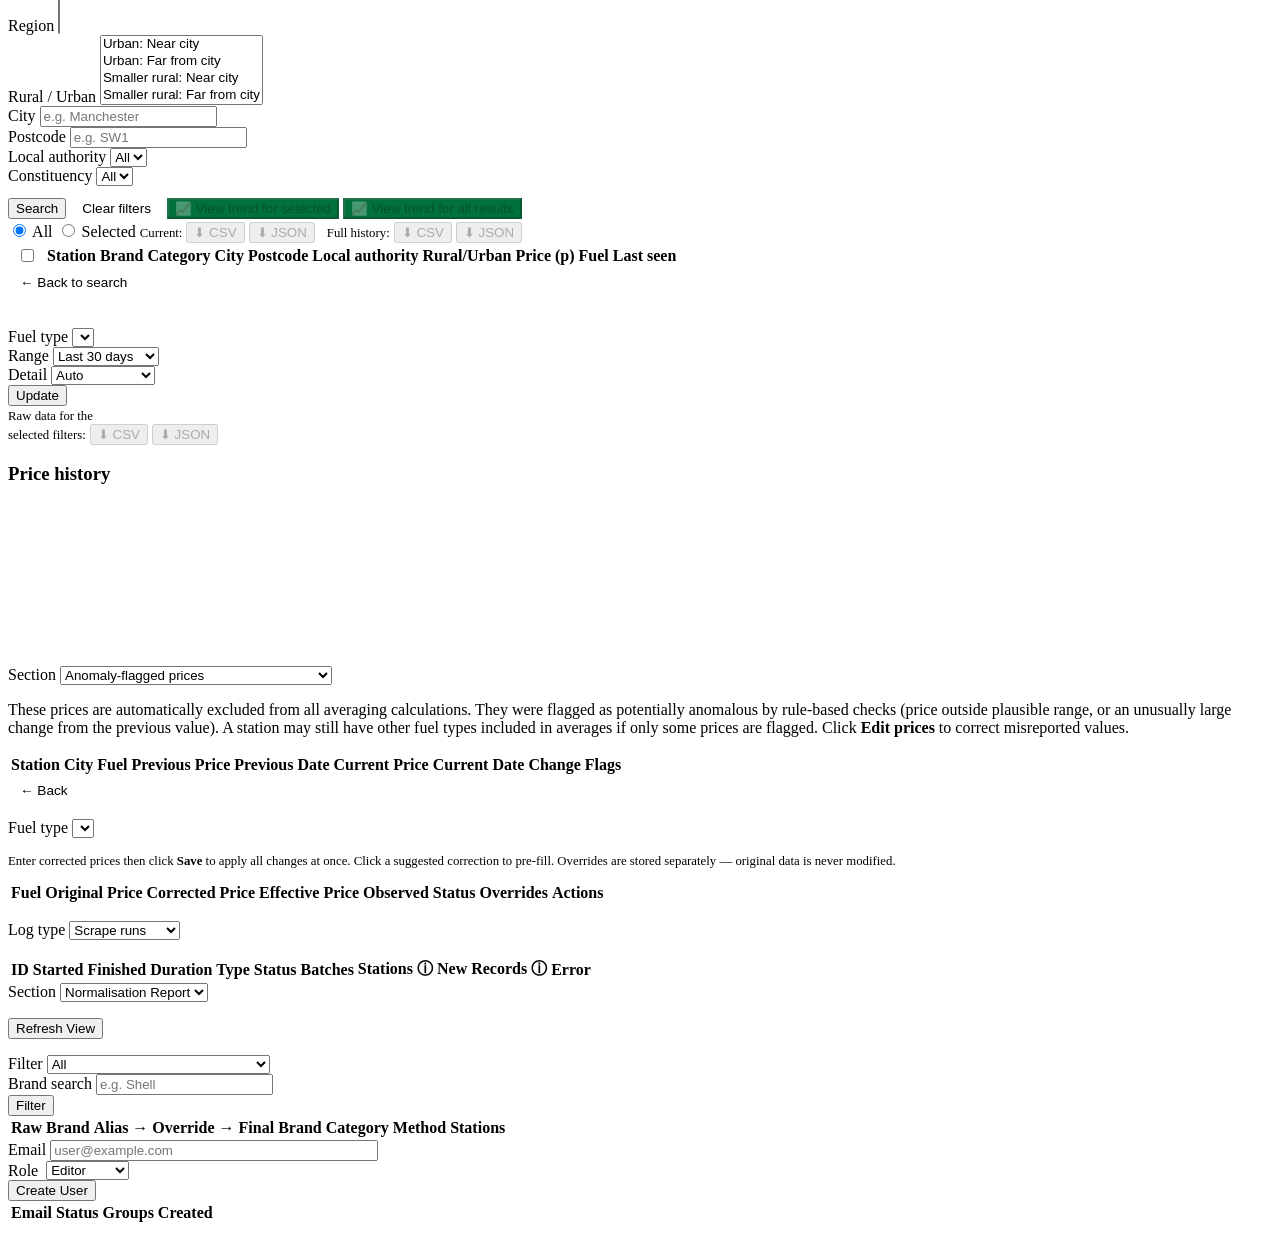
==== commit f7d21637: "Layout improvements and postcode management enhancements Station trends page: - Move node ID to titl" ====
--- a/web/static/index.html
+++ b/web/static/index.html
@@ -405,7 +405,10 @@
             <button onclick="closeStationTrend()" style="background:none;border:1px solid var(--border);border-radius:5px;padding:0.35rem 0.75rem;cursor:pointer;font-size:0.85rem;color:var(--muted);">← Back to search</button>
         </div>
         <div id="station-trend-header" style="margin-bottom: 1rem;">
-            <h2 id="station-trend-title" style="font-size:1.2rem;margin-bottom:0.25rem;"></h2>
+            <div style="display:flex;align-items:baseline;gap:0.75rem;margin-bottom:0.25rem;">
+                <h2 id="station-trend-title" style="font-size:1.2rem;margin:0;"></h2>
+                <span id="station-trend-node-id" style="font-size:0.8rem;color:var(--muted);"></span>
+            </div>
             <p id="station-trend-subtitle" style="font-size:0.9rem;color:var(--muted);"></p>
         </div>
         <div class="controls">
@@ -759,6 +762,26 @@
                 These may indicate typos or invalid postcodes in the source data.
                 Stations with coordinates outside the UK are shown first.
             </p>
+            <p id="postcode-issues-stats" style="font-size:0.85rem;color:var(--muted);margin-bottom:1rem;"></p>
+            <div style="margin-bottom:1rem;">
+                <button class="primary" id="btn-retry-lookups" onclick="retryFailedLookups()" style="background:#505a5f;font-size:0.8rem;padding:0.3rem 0.75rem;">Retry failed lookups</button>
+            </div>
+            <h4 style="font-size:0.9rem;margin:0 0 0.5rem;color:var(--text);">Coordinate fix</h4>
+            <div class="controls" style="margin-bottom:1.5rem;">
+                <div class="control">
+                    <label>Postcode</label>
+                    <input id="coord-fix-postcode" placeholder="e.g. SW1A 1AA" />
+                </div>
+                <div class="control">
+                    <label>Latitude</label>
+                    <input id="coord-fix-lat" placeholder="e.g. 51.5" />
+                </div>
+                <div class="control">
+                    <label>Longitude</label>
+                    <input id="coord-fix-lon" placeholder="e.g. -0.1" />
+                </div>
+                <button class="primary" onclick="saveCoordFix()">Save coordinates</button>
+            </div>
             <div class="table-wrap">
                 <table>
                     <thead>
@@ -785,47 +808,35 @@
 
             <div id="override-station-card" style="display:none;background:var(--bg-alt,#f3f2f1);border-radius:6px;padding:0.75rem 1rem;margin-bottom:1rem;font-size:0.85rem;line-height:1.6;"></div>
 
-            <h4 style="font-size:0.9rem;margin:1rem 0 0.5rem;color:var(--text);">Brand override</h4>
-            <div class="controls">
-                <div class="control">
-                    <label>Canonical brand</label>
-                    <input id="override-brand" placeholder="e.g. Shell" />
-                </div>
-                <div class="control">
-                    <label>Notes</label>
-                    <input id="override-notes" placeholder="reason for override" />
-                </div>
-                <button class="primary" onclick="saveOverride()">Save brand</button>
-            </div>
-
-            <h4 style="font-size:0.9rem;margin:1rem 0 0.5rem;color:var(--text);">Postcode override</h4>
-            <div class="controls">
-                <div class="control">
-                    <label>Corrected postcode</label>
-                    <input id="pc-override-postcode" placeholder="e.g. SW1A 1AA" />
-                </div>
-                <div class="control">
-                    <label>Notes</label>
-                    <input id="pc-override-notes" placeholder="reason for override" />
-                </div>
-                <button class="primary" onclick="savePostcodeOverride()">Save postcode</button>
-            </div>
-
-            <h4 style="font-size:0.9rem;margin:1rem 0 0.5rem;color:var(--text);">Coordinate fix <small style="color:var(--muted);font-weight:normal;">(applies to all stations sharing this postcode)</small></h4>
-            <div class="controls">
-                <div class="control">
-                    <label>Postcode</label>
-                    <input id="coord-fix-postcode" placeholder="e.g. SW1A 1AA" />
-                </div>
-                <div class="control">
-                    <label>Latitude</label>
-                    <input id="coord-fix-lat" placeholder="e.g. 51.5" />
-                </div>
-                <div class="control">
-                    <label>Longitude</label>
-                    <input id="coord-fix-lon" placeholder="e.g. -0.1" />
-                </div>
-                <button class="primary" onclick="saveCoordFix()">Save coordinates</button>
+            <div style="display:grid;grid-template-columns:1fr 1fr;gap:1.5rem;margin-bottom:1rem;">
+                <div>
+                    <h4 style="font-size:0.9rem;margin:0.5rem 0;color:var(--text);">Brand override</h4>
+                    <div class="controls">
+                        <div class="control">
+                            <label>Canonical brand</label>
+                            <input id="override-brand" placeholder="e.g. Shell" />
+                        </div>
+                        <div class="control">
+                            <label>Notes</label>
+                            <input id="override-notes" placeholder="reason for override" />
+                        </div>
+                        <button class="primary" onclick="saveOverride()">Save brand</button>
+                    </div>
+                </div>
+                <div>
+                    <h4 style="font-size:0.9rem;margin:0.5rem 0;color:var(--text);">Postcode override</h4>
+                    <div class="controls">
+                        <div class="control">
+                            <label>Corrected postcode</label>
+                            <input id="pc-override-postcode" placeholder="e.g. SW1A 1AA" />
+                        </div>
+                        <div class="control">
+                            <label>Notes</label>
+                            <input id="pc-override-notes" placeholder="reason for override" />
+                        </div>
+                        <button class="primary" onclick="savePostcodeOverride()">Save postcode</button>
+                    </div>
+                </div>
             </div>
 
             <h4 style="font-size:0.9rem;margin:1.5rem 0 0.5rem;color:var(--text);">Brand overrides</h4>
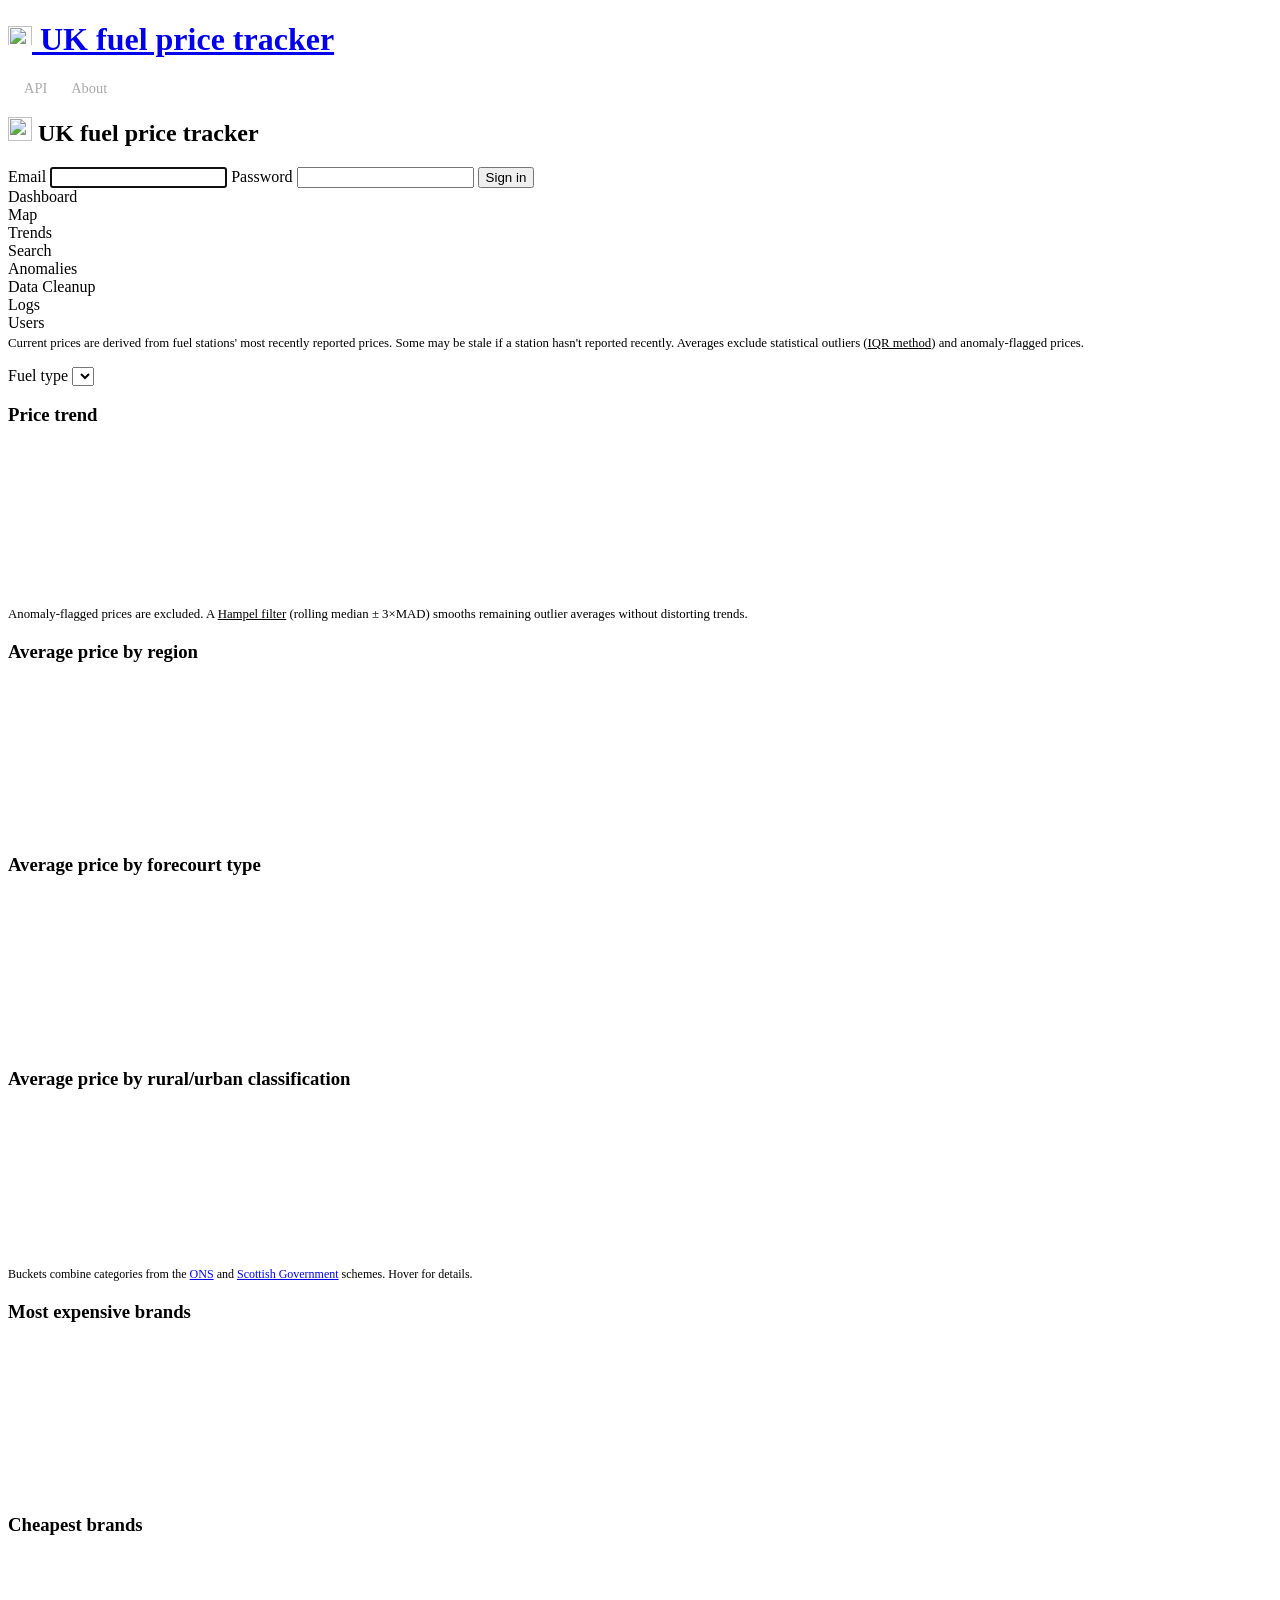
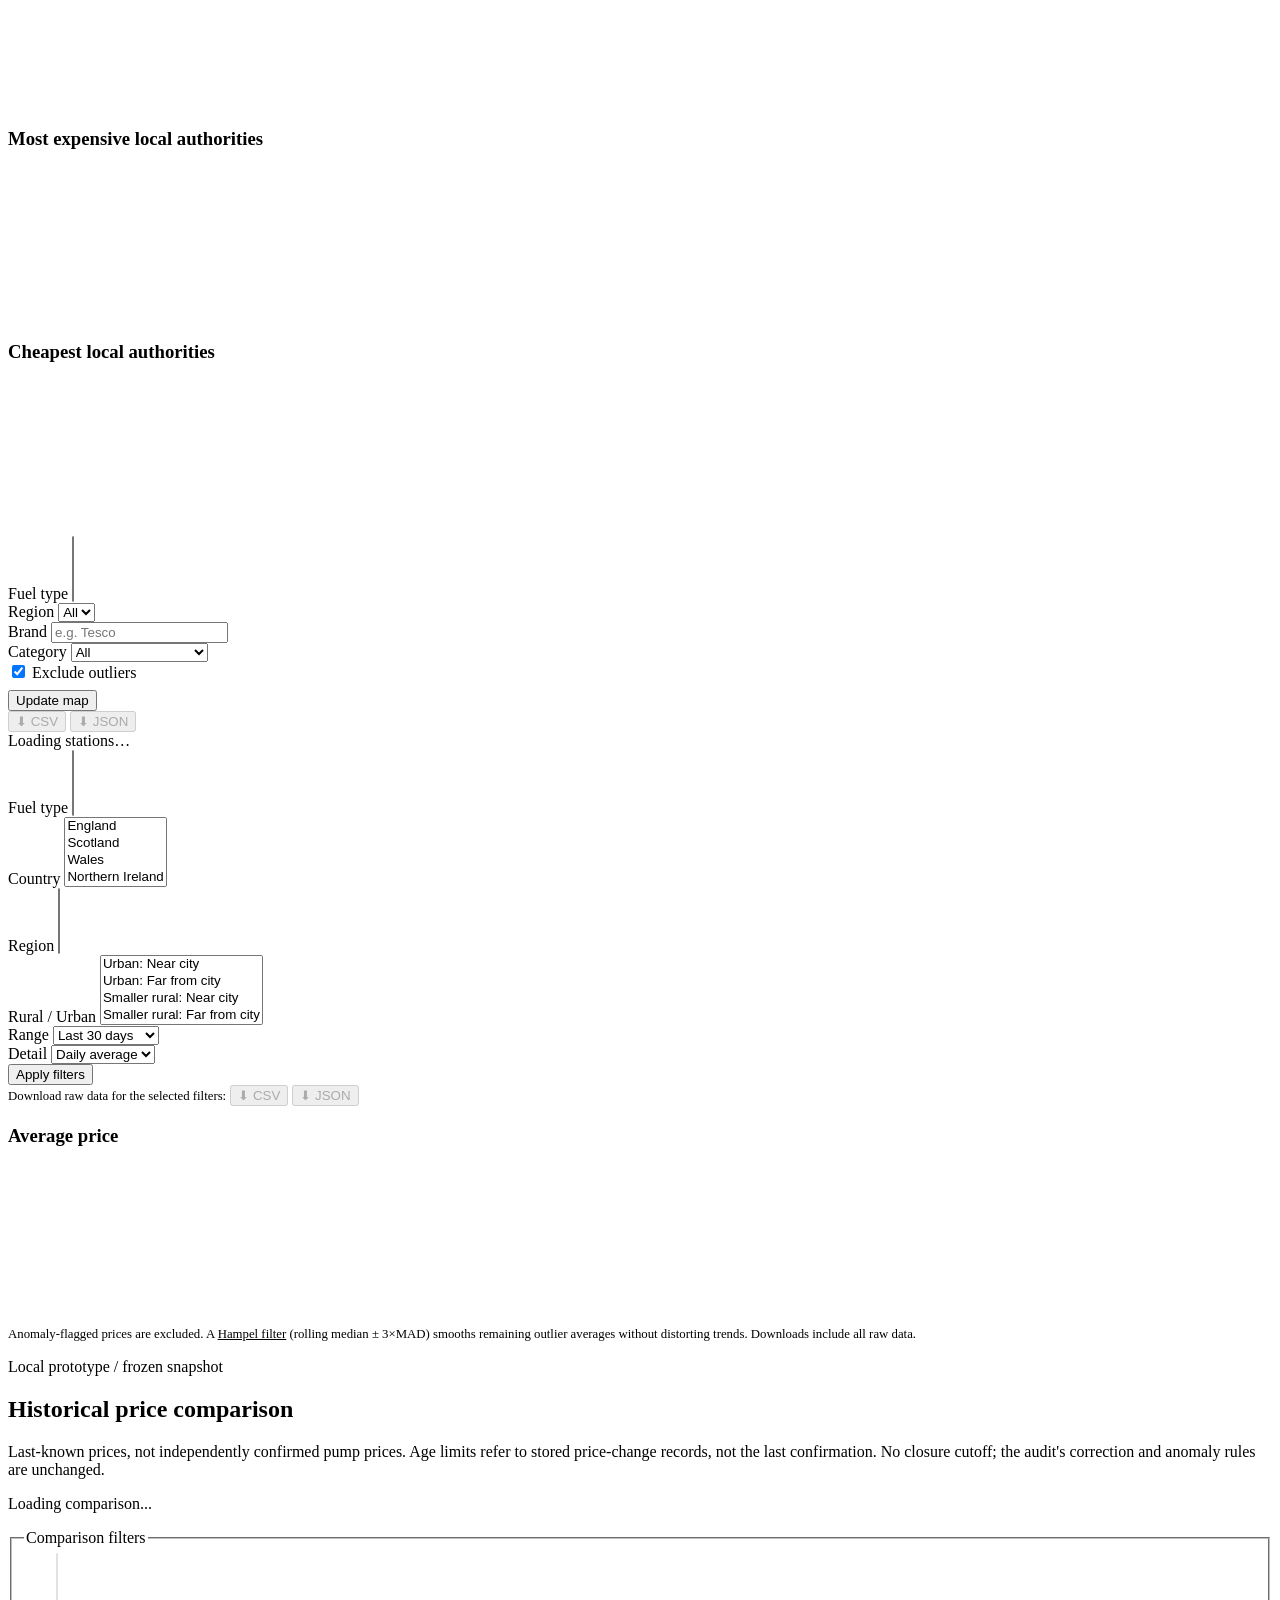
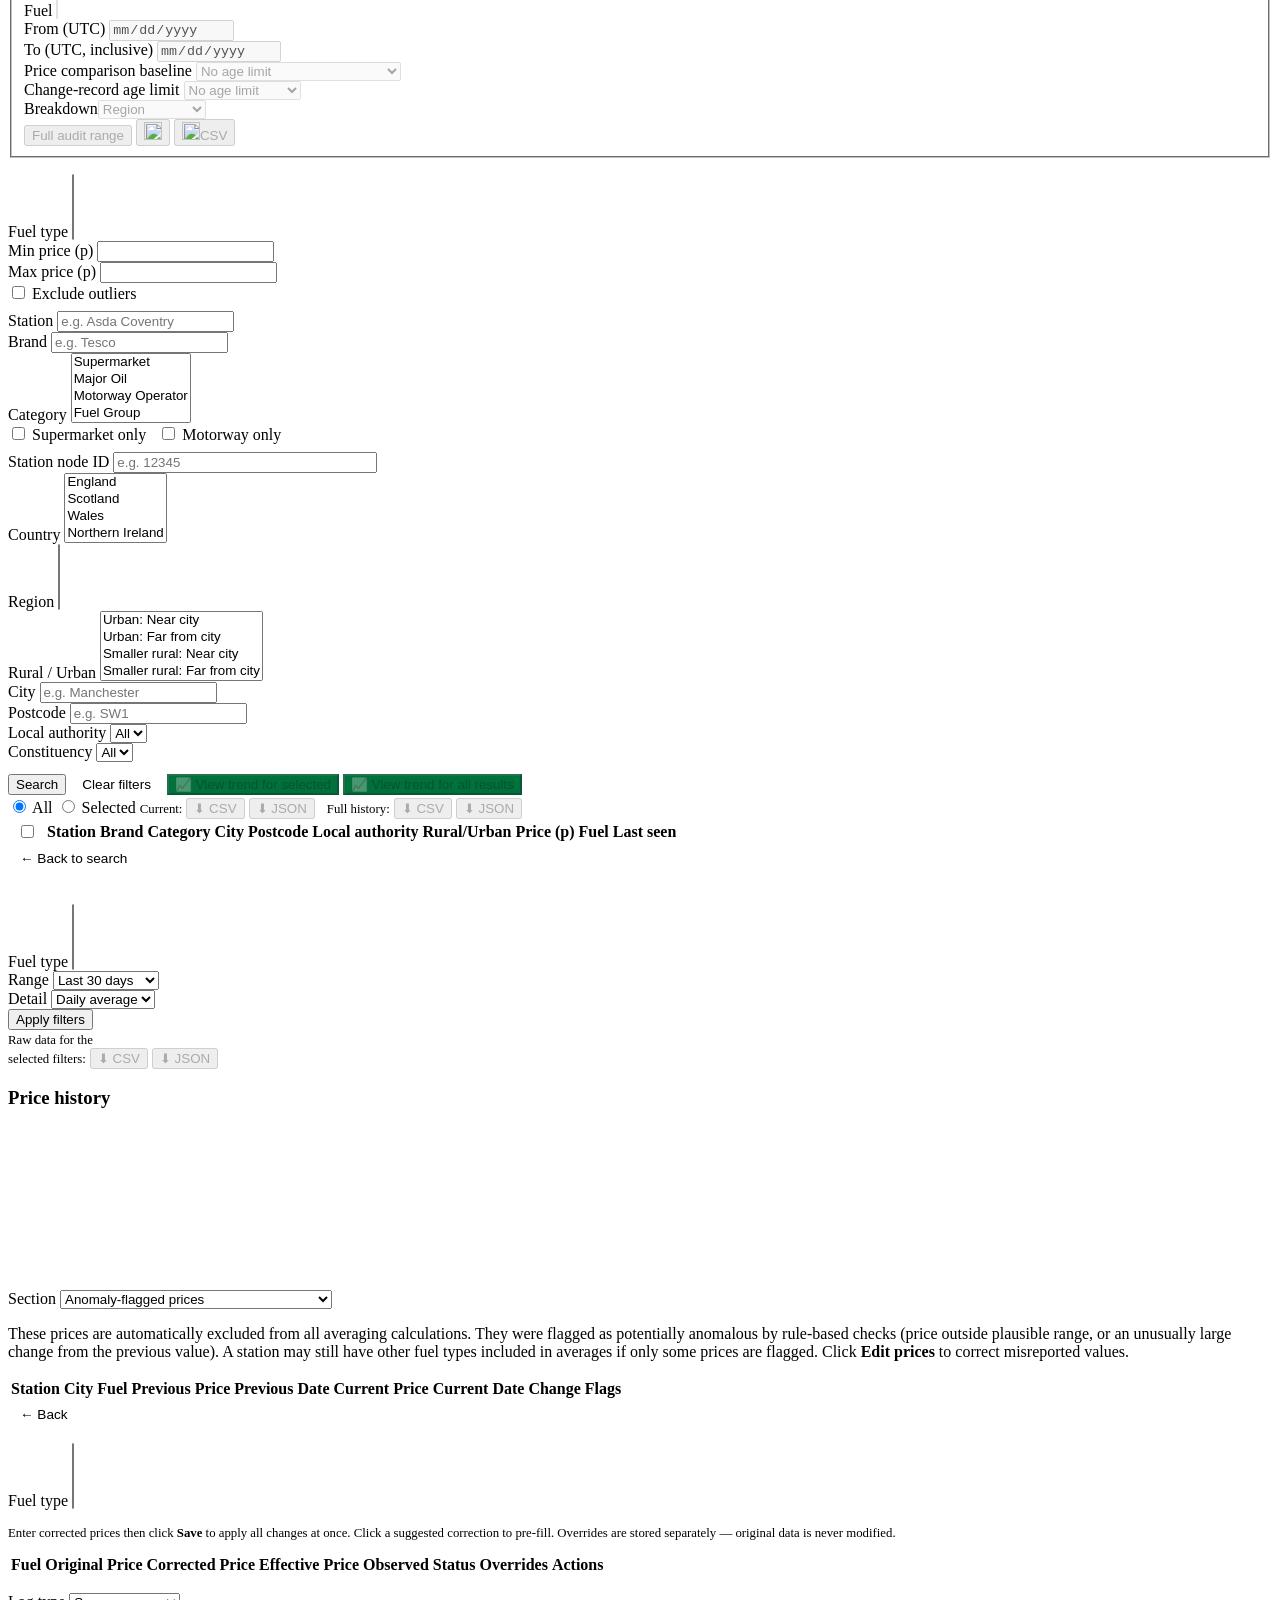
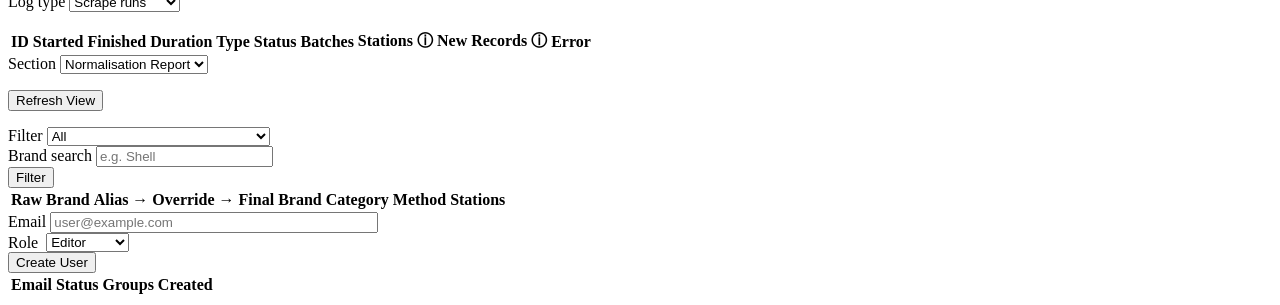
==== commit 03f28c18: "Add station-weighted history, age sensitivity and fuel controls" ====
--- a/web/static/index.html
+++ b/web/static/index.html
@@ -64,6 +64,7 @@
     <div class="tab active" data-panel="dashboard">Dashboard</div>
     <div class="tab" data-panel="map">Map</div>
     <div class="tab" data-panel="trends">Trends</div>
+    <button class="tab comparison-tab" id="trend-comparison-tab" data-panel="trend-comparison" type="button" hidden>Compare trends</button>
     <div class="tab" data-panel="search">Search</div>
     <div class="tab" data-panel="anomalies">Anomalies</div>
     <div class="tab" data-panel="data">Data Cleanup</div>
@@ -81,14 +82,16 @@
         </p>
         <div class="controls" style="margin-bottom:1rem;">
             <div class="control">
-                <label>Fuel type</label>
-                <select id="dashboard-fuel" onchange="loadDashboardCharts()"></select>
+                <label for="dashboard-fuel">Fuel type</label>
+                <select id="dashboard-fuel" data-fuel-select data-default-fuel="E10" onchange="loadDashboardCharts()"></select>
             </div>
         </div>
         <div class="chart-row">
-            <div class="chart-container">
+            <div class="chart-container dashboard-trend-container">
                 <h3 id="heading-trend">Price trend</h3>
-                <canvas id="chart-dashboard-trend"></canvas>
+                <div class="dashboard-trend-frame">
+                    <canvas id="chart-dashboard-trend"></canvas>
+                </div>
                 <p style="font-size:0.8rem;color:var(--muted);margin:0.5rem 0 0;">Anomaly-flagged prices are excluded. A <a href="/docs/about#outlier-methodology" style="color:var(--accent);">Hampel filter</a> (rolling median ± 3×MAD) smooths remaining outlier averages without distorting trends.</p>
             </div>
             <div class="chart-container">
@@ -127,14 +130,18 @@
                 <canvas id="chart-district-cheap"></canvas>
             </div>
         </div>
+        <details class="sensitivity-disclosure" data-sensitivity="dashboard" hidden>
+            <summary>Data coverage and sensitivity</summary>
+            <div data-sensitivity-body></div>
+        </details>
     </div>
 
     <!-- ============ MAP ============ -->
     <div class="panel" id="panel-map">
         <div class="controls">
             <div class="control">
-                <label>Fuel type</label>
-                <select id="map-fuel"></select>
+                <label for="map-fuel">Fuel type</label>
+                <select id="map-fuel" data-fuel-select data-default-fuel="E10" multiple placeholder="All fuel types"></select>
             </div>
             <div class="control">
                 <label title="From postcodes.io lookup where available, falling back to our postcode_regions seed table">Region</label>
@@ -178,8 +185,8 @@
         <div class="controls" style="display:block;">
             <div class="filter-group">
             <div class="control">
-                <label>Fuel type</label>
-                <select id="trend-fuel"></select>
+                <label for="trend-fuel">Fuel type</label>
+                <select id="trend-fuel" data-fuel-select multiple placeholder="All fuel types"></select>
             </div>
             <div class="control">
                 <label title="From postcodes.io lookup where available, falling back to the GOV.UK API 'country' field">Country</label>
@@ -238,12 +245,13 @@
             <div class="control">
                 <label>Detail</label>
                 <select id="trend-granularity">
-                    <option value="auto">Auto</option>
-                    <option value="hourly">Every scrape</option>
                     <option value="daily">Daily average</option>
-                </select>
-            </div>
-            <button class="primary" onclick="loadTrends()">Update</button>
+                    <option value="hourly">Hourly</option>
+                </select>
+            </div>
+            <div class="history-sensitivity-controls" data-history-controls="trend" hidden></div>
+            <button class="primary" id="trend-apply-filters" onclick="loadTrends()">Apply filters</button>
+            <span class="filter-pending" id="trend-filter-status" role="status" aria-live="polite"></span>
             <div class="download-btns" id="trend-download-btns" style="align-items:center;">
                 <span style="font-size:0.8rem;color:var(--muted);">Download raw data for the selected filters:</span>
                 <button onclick="downloadTrendData('csv')" disabled id="trend-dl-csv">⬇ CSV</button>
@@ -254,9 +262,136 @@
         </div>
         <div class="chart-container">
             <h3 id="trend-heading">Average price</h3>
-            <canvas id="chart-trend"></canvas>
+            <div class="history-chart-frame"><canvas id="chart-trend"></canvas></div>
             <p id="trend-granularity-note" style="font-size:0.8rem;color:var(--muted);margin:0.5rem 0 0;"></p>
-            <p style="font-size:0.8rem;color:var(--muted);margin:0.5rem 0 0;">Anomaly-flagged prices are excluded. A <a href="/docs/about#outlier-methodology" style="color:var(--accent);">Hampel filter</a> (rolling median ± 3×MAD) smooths remaining outlier averages without distorting trends. Downloads include all raw data.</p>
+            <p class="legacy-history-note" style="font-size:0.8rem;color:var(--muted);margin:0.5rem 0 0;">Anomaly-flagged prices are excluded. A <a href="/docs/about#outlier-methodology" style="color:var(--accent);">Hampel filter</a> (rolling median ± 3×MAD) smooths remaining outlier averages without distorting trends. Downloads include all raw data.</p>
+        </div>
+        <section class="history-analysis" data-sensitivity="trend" hidden aria-label="Trend coverage and sensitivity">
+            <h3>Coverage and sensitivity</h3>
+            <div data-sensitivity-body></div>
+        </section>
+    </div>
+
+    <div class="panel" id="panel-trend-comparison">
+        <div class="comparison-heading">
+            <div>
+                <p class="comparison-eyebrow">Local prototype / frozen snapshot</p>
+                <h2>Historical price comparison</h2>
+            </div>
+            <p id="comparison-snapshot" class="comparison-meta"></p>
+        </div>
+        <p class="comparison-caveat">Last-known prices, not independently confirmed pump prices. Age limits refer to stored price-change records, not the last confirmation. No closure cutoff; the audit's correction and anomaly rules are unchanged.</p>
+        <p id="comparison-status" role="status" aria-live="polite">Loading comparison...</p>
+        <button id="comparison-retry" type="button" class="primary" data-comparison-action="retry" hidden>Retry</button>
+        <fieldset id="comparison-controls" class="comparison-controls" disabled>
+            <legend class="comparison-sr-only">Comparison filters</legend>
+            <div class="control">
+                <label for="comparison-fuel">Fuel</label>
+                <select id="comparison-fuel" data-comparison-control data-fuel-select data-fuel-codes="E10,B7_STANDARD" data-default-fuel="E10" multiple placeholder="All audited fuel types"></select>
+            </div>
+            <div class="control">
+                <label for="comparison-from">From (UTC)</label>
+                <input type="date" id="comparison-from" data-comparison-control required>
+            </div>
+            <div class="control">
+                <label for="comparison-to">To (UTC, inclusive)</label>
+                <input type="date" id="comparison-to" data-comparison-control required>
+            </div>
+            <div class="control comparison-baseline">
+                <label for="comparison-baseline">Price comparison baseline</label>
+                <select id="comparison-baseline" data-comparison-control>
+                    <option value="no_age_limit">No age limit</option>
+                    <option value="event_weighted">Change reports (unsmoothed)</option>
+                    <option value="api_displayed">Existing chart (Hampel-filtered)</option>
+                    <option value="equal_reporting_station">Equal-weight reporting stations</option>
+                </select>
+            </div>
+            <div class="control">
+                <label for="comparison-age-limit">Change-record age limit</label>
+                <select id="comparison-age-limit" data-comparison-control>
+                    <option value="none">No age limit</option>
+                    <option value="30">Last 30 days</option>
+                    <option value="14">Last 14 days</option>
+                    <option value="7">Last 7 days</option>
+                    <option value="today">Recorded today</option>
+                </select>
+            </div>
+            <div class="comparison-actions">
+                <div class="control"><label for="comparison-group">Breakdown</label><select id="comparison-group" data-comparison-control><option value="region">Region</option><option value="forecourt_type">Forecourt type</option></select></div>
+                <button type="button" data-comparison-action="reset">Full audit range</button>
+                <button type="button" data-comparison-action="copy" title="Copy comparison link" aria-label="Copy comparison link">
+                    <img src="https://cdn.jsdelivr.net/npm/lucide-static@0.468.0/icons/link.svg" width="18" height="18" alt="">
+                </button>
+                <button type="button" id="comparison-download" data-comparison-action="download" title="Download daily comparison CSV" aria-label="Download daily comparison CSV">
+                    <img src="https://cdn.jsdelivr.net/npm/lucide-static@0.468.0/icons/download.svg" width="18" height="18" alt=""><span>CSV</span>
+                </button>
+            </div>
+        </fieldset>
+        <p id="comparison-age-note" class="comparison-meta"></p>
+        <div id="comparison-results" hidden>
+            <dl class="comparison-metrics">
+            <div><dt>Mean selected price</dt><dd id="comparison-price"></dd></div>
+            <div><dt>Mean difference vs no age limit</dt><dd id="comparison-age-difference"></dd></div>
+            <div><dt>Fully excluded stations / day</dt><dd id="comparison-excluded"></dd></div>
+            <div><dt>Eligible station-hours removed</dt><dd id="comparison-removed-hours"></dd></div>
+                <div><dt>Mean absolute gap</dt><dd id="comparison-gap"></dd></div>
+                <div><dt>Reporting stations / day</dt><dd id="comparison-reporters"></dd></div>
+            <div><dt>Included stations / day</dt><dd id="comparison-stations"></dd></div>
+                <div><dt>Sampled hours: record age &gt;30 days</dt><dd id="comparison-age"></dd></div>
+            </dl>
+            <section class="comparison-section">
+                <h3>Daily average price</h3>
+                <p class="comparison-meta" id="comparison-price-note"></p>
+                <div class="comparison-chart comparison-chart-price"><canvas id="chart-comparison-price" role="img" aria-label="Comparison of daily price averages; exact values in the daily data table below"></canvas></div>
+            </section>
+            <div class="comparison-chart-grid">
+                <section class="comparison-section">
+                    <h3>Station coverage</h3>
+                    <p class="comparison-meta">No-limit and age-filtered stations with at least one eligible hourly price.</p>
+                    <div class="comparison-chart"><canvas id="chart-comparison-coverage" role="img" aria-label="Daily counts of reporting and reconstructed stations"></canvas></div>
+                </section>
+                <section class="comparison-section">
+                    <h3>Age of the underlying change record</h3>
+                    <p class="comparison-meta">Share of eligible station-hours. This does not measure when a price was last confirmed.</p>
+                    <div class="comparison-chart"><canvas id="chart-comparison-age" role="img" aria-label="Share of hourly prices based on records up to 30 days, over 30 to 90 days and over 90 days old"></canvas></div>
+                </section>
+            </div>
+            <section class="comparison-section">
+                <h3>All age limits</h3>
+                <p class="comparison-meta">Selected date range. Station counts are averages per day. First-to-last movement is the difference between the first and last daily values, not a full-period return.</p>
+                <div class="comparison-table" tabindex="0" role="region" aria-label="Age limit sensitivity summary">
+                    <table><thead><tr><th scope="col">Age limit</th><th scope="col">Mean (p/l)</th><th scope="col">Vs no limit (p/l)</th><th scope="col">Included / day</th><th scope="col">Fully excluded / day</th><th scope="col">First to last (p/l)</th><th scope="col">Days without data</th></tr></thead><tbody id="comparison-age-summary"></tbody></table>
+                </div>
+            </section>
+            <section class="comparison-section">
+                <div class="comparison-heading">
+                    <div><h3>Which stations are excluded?</h3><p class="comparison-meta">Snapshot classifications, not historical membership. Rates count station-days; positive differences indicate more exclusion than the national rate. Fully excluded means no hourly price survives the age limit.</p></div>
+                </div>
+                <p class="comparison-meta" id="comparison-group-note"></p>
+                <div class="comparison-table" tabindex="0" role="region" aria-label="Exclusion breakdown by station group">
+                    <table><thead><tr><th scope="col">Group</th><th scope="col">No limit / day</th><th scope="col">Included / day</th><th scope="col">Fully excluded / day</th><th scope="col">Excluded</th><th scope="col">Vs national (pp)</th><th scope="col">Hours removed</th></tr></thead><tbody id="comparison-groups"></tbody></table>
+                </div>
+                <div class="comparison-actions comparison-group-actions"><button type="button" id="comparison-group-download" data-comparison-action="download-groups" aria-label="Download exclusion breakdown CSV" title="Download exclusion breakdown CSV"><img src="https://cdn.jsdelivr.net/npm/lucide-static@0.468.0/icons/download.svg" width="18" height="18" alt=""><span>Breakdown CSV</span></button></div>
+            </section>
+            <section class="comparison-section">
+                <h3>Daily values</h3>
+                <p class="comparison-meta">Gap = selected baseline minus reconstructed price. Positive values mean the baseline is higher.</p>
+                <div class="comparison-table" tabindex="0" role="region" aria-label="Daily comparison data">
+                    <table>
+                        <thead><tr><th scope="col">Date (UTC)</th><th scope="col" id="comparison-baseline-heading">Baseline (p/l)</th><th scope="col">Selected price (p/l)</th><th scope="col">Gap (p/l)</th><th scope="col">Vs no limit (p/l)</th><th scope="col">Included stations</th><th scope="col">Fully excluded</th><th scope="col">Eligible hours</th></tr></thead>
+                        <tbody id="comparison-body"></tbody>
+                    </table>
+                </div>
+            </section>
+            <details class="comparison-section">
+                <summary>Method and provenance</summary>
+                <p>At each UTC hour start, the reconstruction selects the latest report for each station. A flagged latest report creates a gap; it does not fall back to an older clean price. Eligible hours are averaged within each station-day, then stations are weighted equally. No Hampel smoothing or IQR exclusion is applied to this series.</p>
+                <p>Corrections are applied with the audit's original anomaly-flag eligibility rule. Age thresholds apply at each historical UTC hour; exactly 7, 14 or 30 days is included. Recorded today starts at midnight of that historical day, not the current calendar day or the last 24 hours. No cutoff falls back to an older record. Stations with partial coverage retain equal station weight; stations with no eligible hours have no price, rather than a zero price.</p>
+                <p>No age limit still uses only the latest known price per station and hour, not all past records averaged together. Possibly closed stations remain. Region and forecourt labels are from the snapshot's current-price view; unknown metadata stays in an Unknown group. The comparison is national, for two fuels over the fixed audit window. Dates beyond that window are unavailable. No external benchmark is used.</p>
+                <p id="comparison-verification"></p>
+                <p>Source snapshot SHA-256: <code id="comparison-source-hash"></code></p>
+                <p>Audit script SHA-256: <code id="comparison-audit-hash"></code></p>
+            </details>
         </div>
     </div>
 
@@ -266,8 +401,8 @@
             <!-- Fuel & Price -->
             <div class="filter-group">
                 <div class="control">
-                    <label>Fuel type</label>
-                    <select id="search-fuel"></select>
+                    <label for="search-fuel">Fuel type</label>
+                    <select id="search-fuel" data-fuel-select multiple placeholder="All fuel types"></select>
                 </div>
                 <div class="control">
                     <label title="Filters the most recent price for each station (current prices only, not historical)">Min price (p)</label>
@@ -413,8 +548,8 @@
         </div>
         <div class="controls">
             <div class="control">
-                <label>Fuel type</label>
-                <select id="st-fuel"></select>
+                <label for="st-fuel">Fuel type</label>
+                <select id="st-fuel" data-fuel-select multiple placeholder="All fuel types"></select>
             </div>
             <div class="control">
                 <label>Range</label>
@@ -440,12 +575,13 @@
             <div class="control">
                 <label>Detail</label>
                 <select id="st-granularity">
-                    <option value="auto">Auto</option>
-                    <option value="hourly">Every scrape</option>
                     <option value="daily">Daily average</option>
-                </select>
-            </div>
-            <button class="primary" onclick="loadStationTrend()">Update</button>
+                    <option value="hourly">Hourly</option>
+                </select>
+            </div>
+            <div class="history-sensitivity-controls" data-history-controls="station" hidden></div>
+            <button class="primary" id="station-apply-filters" onclick="loadStationTrend()">Apply filters</button>
+            <span class="filter-pending" id="station-filter-status" role="status" aria-live="polite"></span>
             <button class="primary" id="st-edit-btn" onclick="openPriceEditor(stationTrendState.nodeId, stationTrendState.title, 'station-trend')" style="background:#505a5f;display:none;">All price records</button>
             <button class="primary" id="st-override-btn" onclick="goToOverrideStation()" style="background:#f47738;display:none;">Override station details</button>
             <div class="download-btns">
@@ -457,10 +593,14 @@
         </div>
         <div class="chart-container">
             <h3 id="st-trend-heading">Price history</h3>
-            <canvas id="chart-station-trend"></canvas>
+            <div class="history-chart-frame"><canvas id="chart-station-trend"></canvas></div>
             <p id="st-granularity-note" style="font-size:0.8rem;color:var(--muted);margin:0.5rem 0 0;"></p>
             <p id="st-hampel-note" style="font-size:0.8rem;color:var(--muted);margin:0.5rem 0 0;"></p>
         </div>
+        <section class="history-analysis" data-sensitivity="station" hidden aria-label="Station history coverage and sensitivity">
+            <h3>Coverage and sensitivity</h3>
+            <div data-sensitivity-body></div>
+        </section>
     </div>
 
     <!-- ============ ANOMALIES ============ -->
@@ -530,8 +670,8 @@
 
             <div class="controls" style="margin-bottom:1rem;">
                 <div class="control">
-                    <label>Fuel type</label>
-                    <select id="outlier-fuel" onchange="loadOutliers()"></select>
+                    <label for="outlier-fuel">Fuel type</label>
+                    <select id="outlier-fuel" data-fuel-select multiple placeholder="All fuel types" onchange="loadOutliers()"></select>
                 </div>
             </div>
 
@@ -569,8 +709,8 @@
         </div>
         <div class="controls" style="margin-bottom:1rem;">
             <div class="control">
-                <label>Fuel type</label>
-                <select id="pe-fuel" onchange="loadPriceEditorRecords()"></select>
+                <label for="pe-fuel">Fuel type</label>
+                <select id="pe-fuel" data-fuel-select multiple placeholder="All fuel types" onchange="loadPriceEditorRecords()"></select>
             </div>
         </div>
         <p style="font-size:0.8rem;color:var(--muted);margin-bottom:0.75rem;">
@@ -911,6 +1051,7 @@
 <script src="/static/js/trends.js"></script>
 <script src="/static/js/search.js"></script>
 <script src="/static/js/admin.js"></script>
+<script src="/static/js/sensitivity.js"></script>
 <script src="/static/js/app.js"></script>
 
 </body>
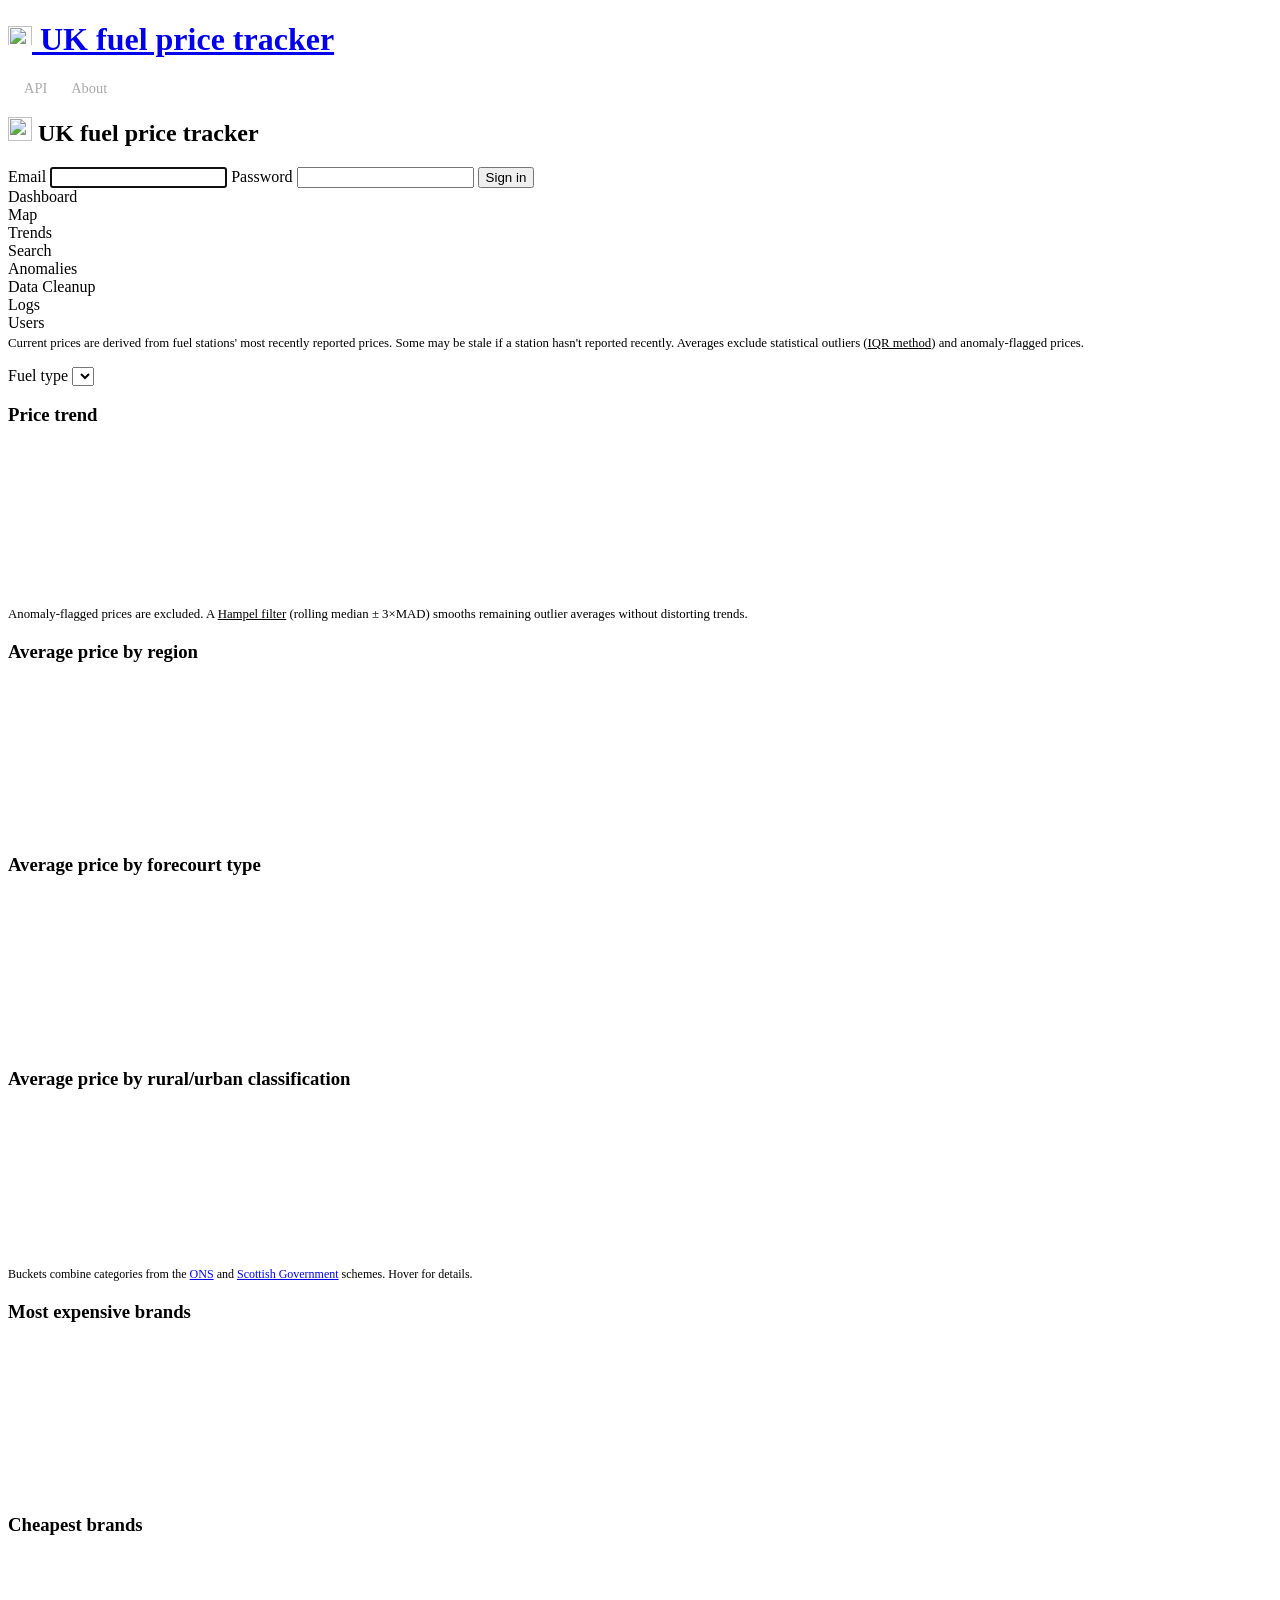
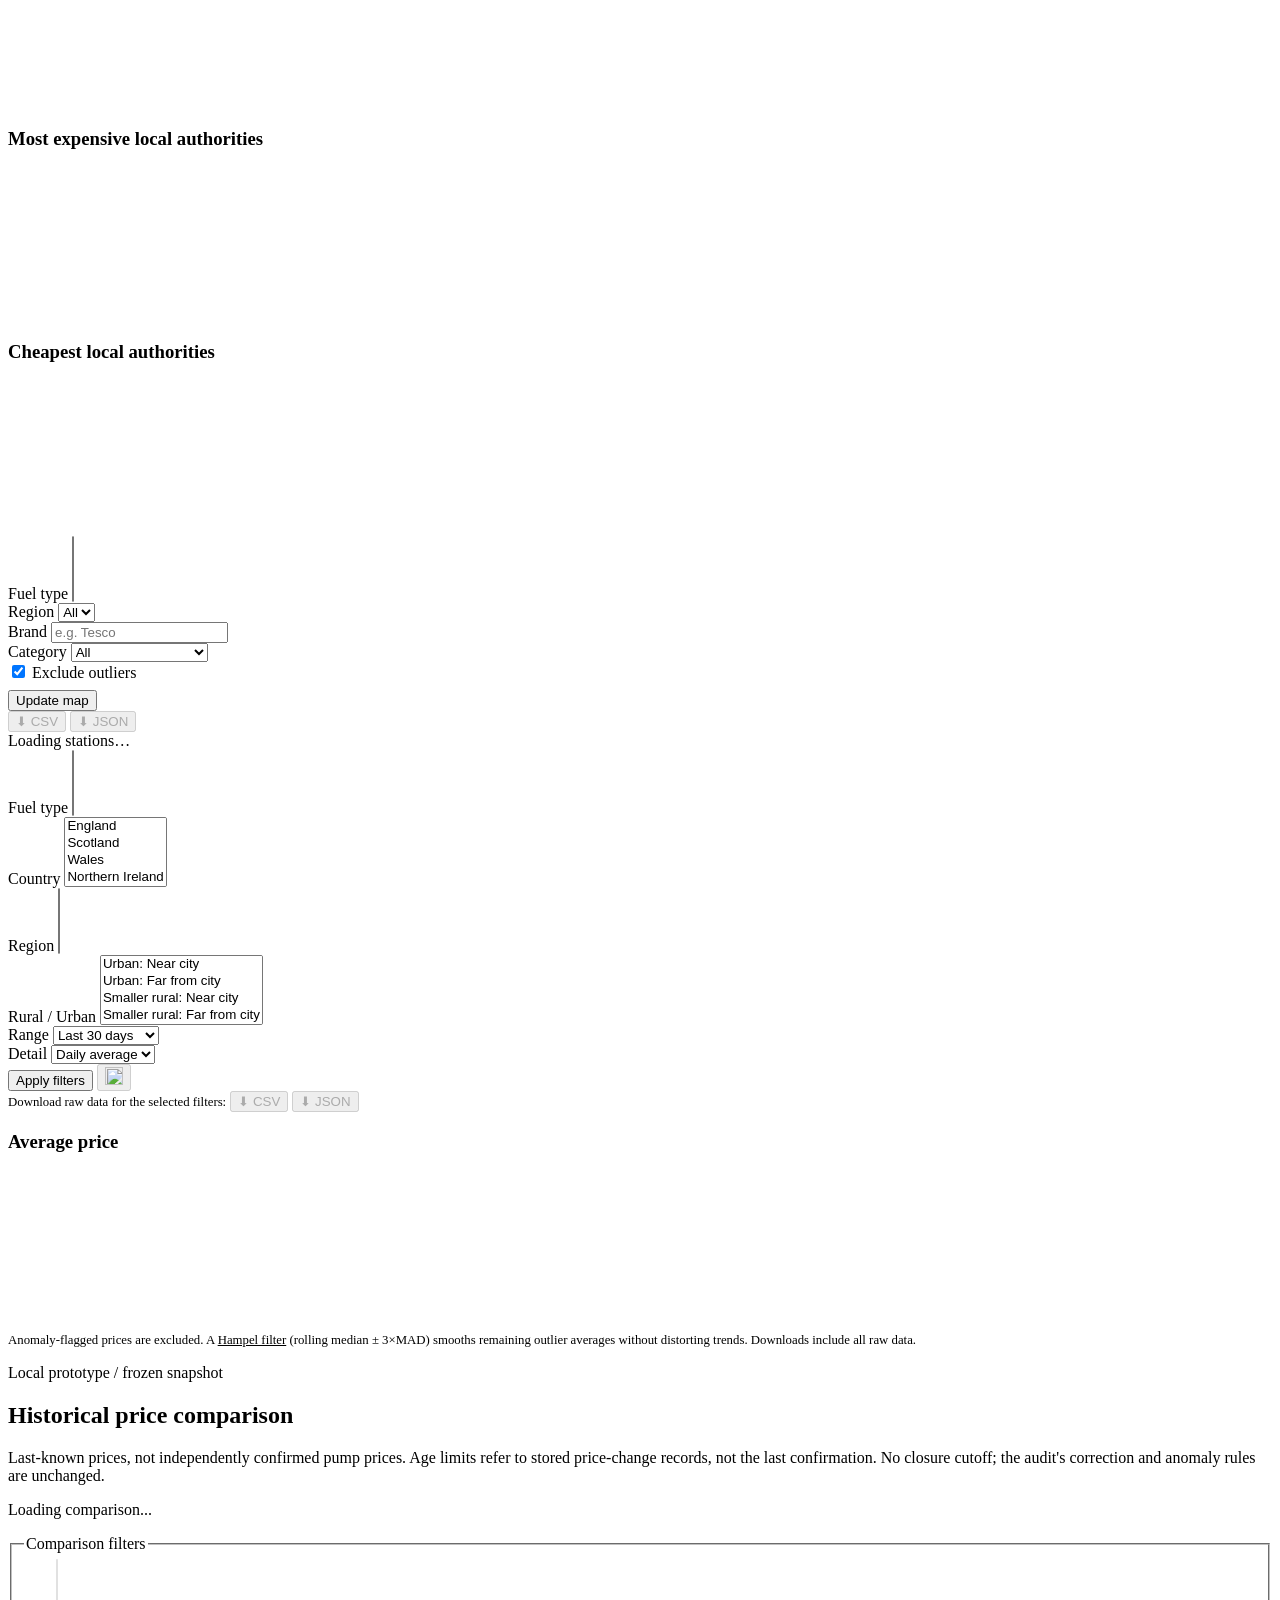
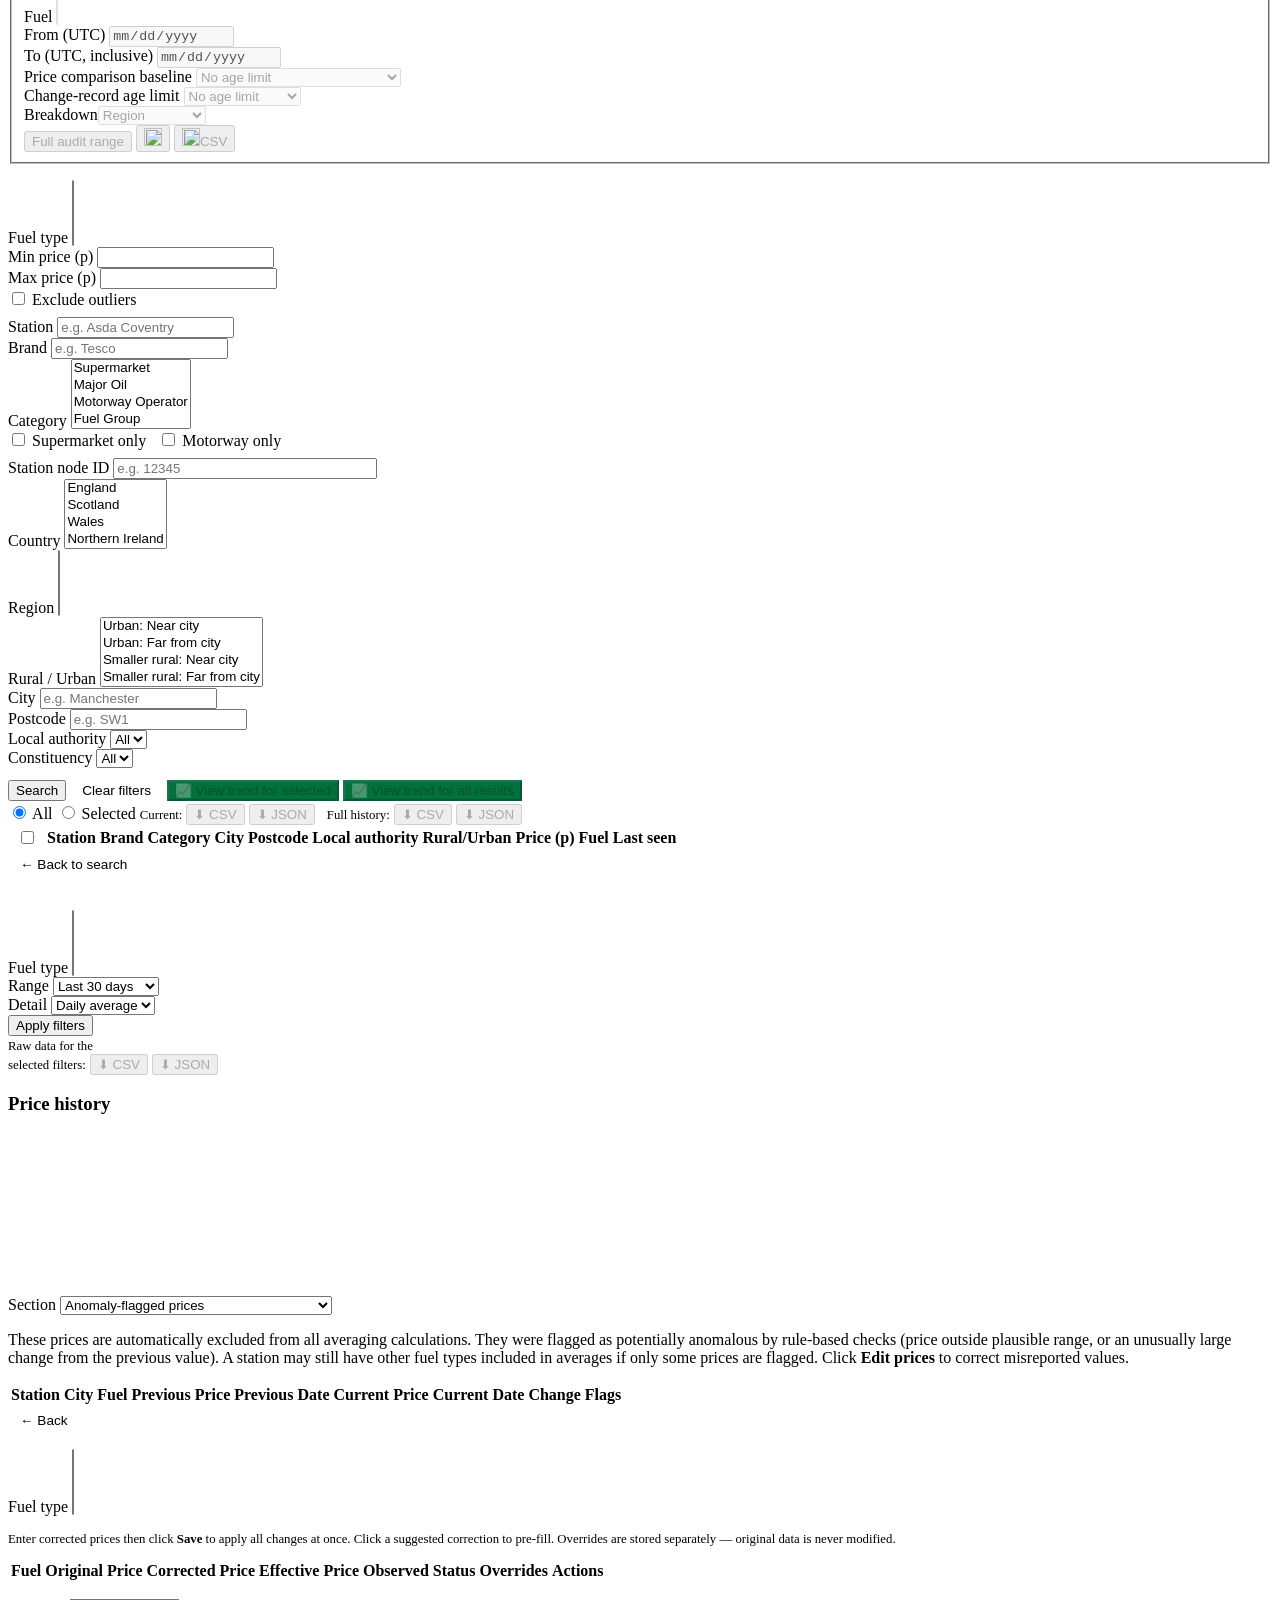
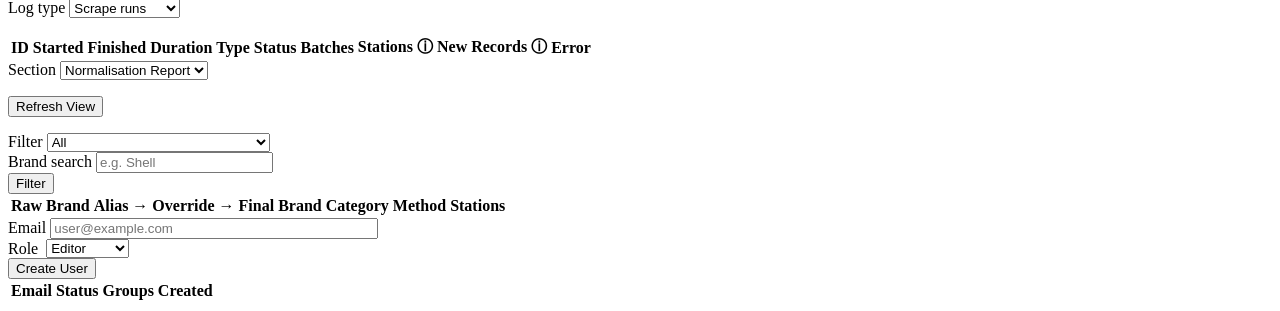
==== commit 2c7cd9d4: "Add shareable trend chart URLs" ====
--- a/web/static/index.html
+++ b/web/static/index.html
@@ -251,6 +251,9 @@
             </div>
             <div class="history-sensitivity-controls" data-history-controls="trend" hidden></div>
             <button class="primary" id="trend-apply-filters" onclick="loadTrends()">Apply filters</button>
+            <button type="button" id="trend-copy-link" onclick="copyTrendLink()" disabled title="Apply filters before copying a chart link" aria-label="Copy chart link">
+                <img src="https://cdn.jsdelivr.net/npm/lucide-static@0.468.0/icons/link.svg" width="18" height="18" alt="">
+            </button>
             <span class="filter-pending" id="trend-filter-status" role="status" aria-live="polite"></span>
             <div class="download-btns" id="trend-download-btns" style="align-items:center;">
                 <span style="font-size:0.8rem;color:var(--muted);">Download raw data for the selected filters:</span>
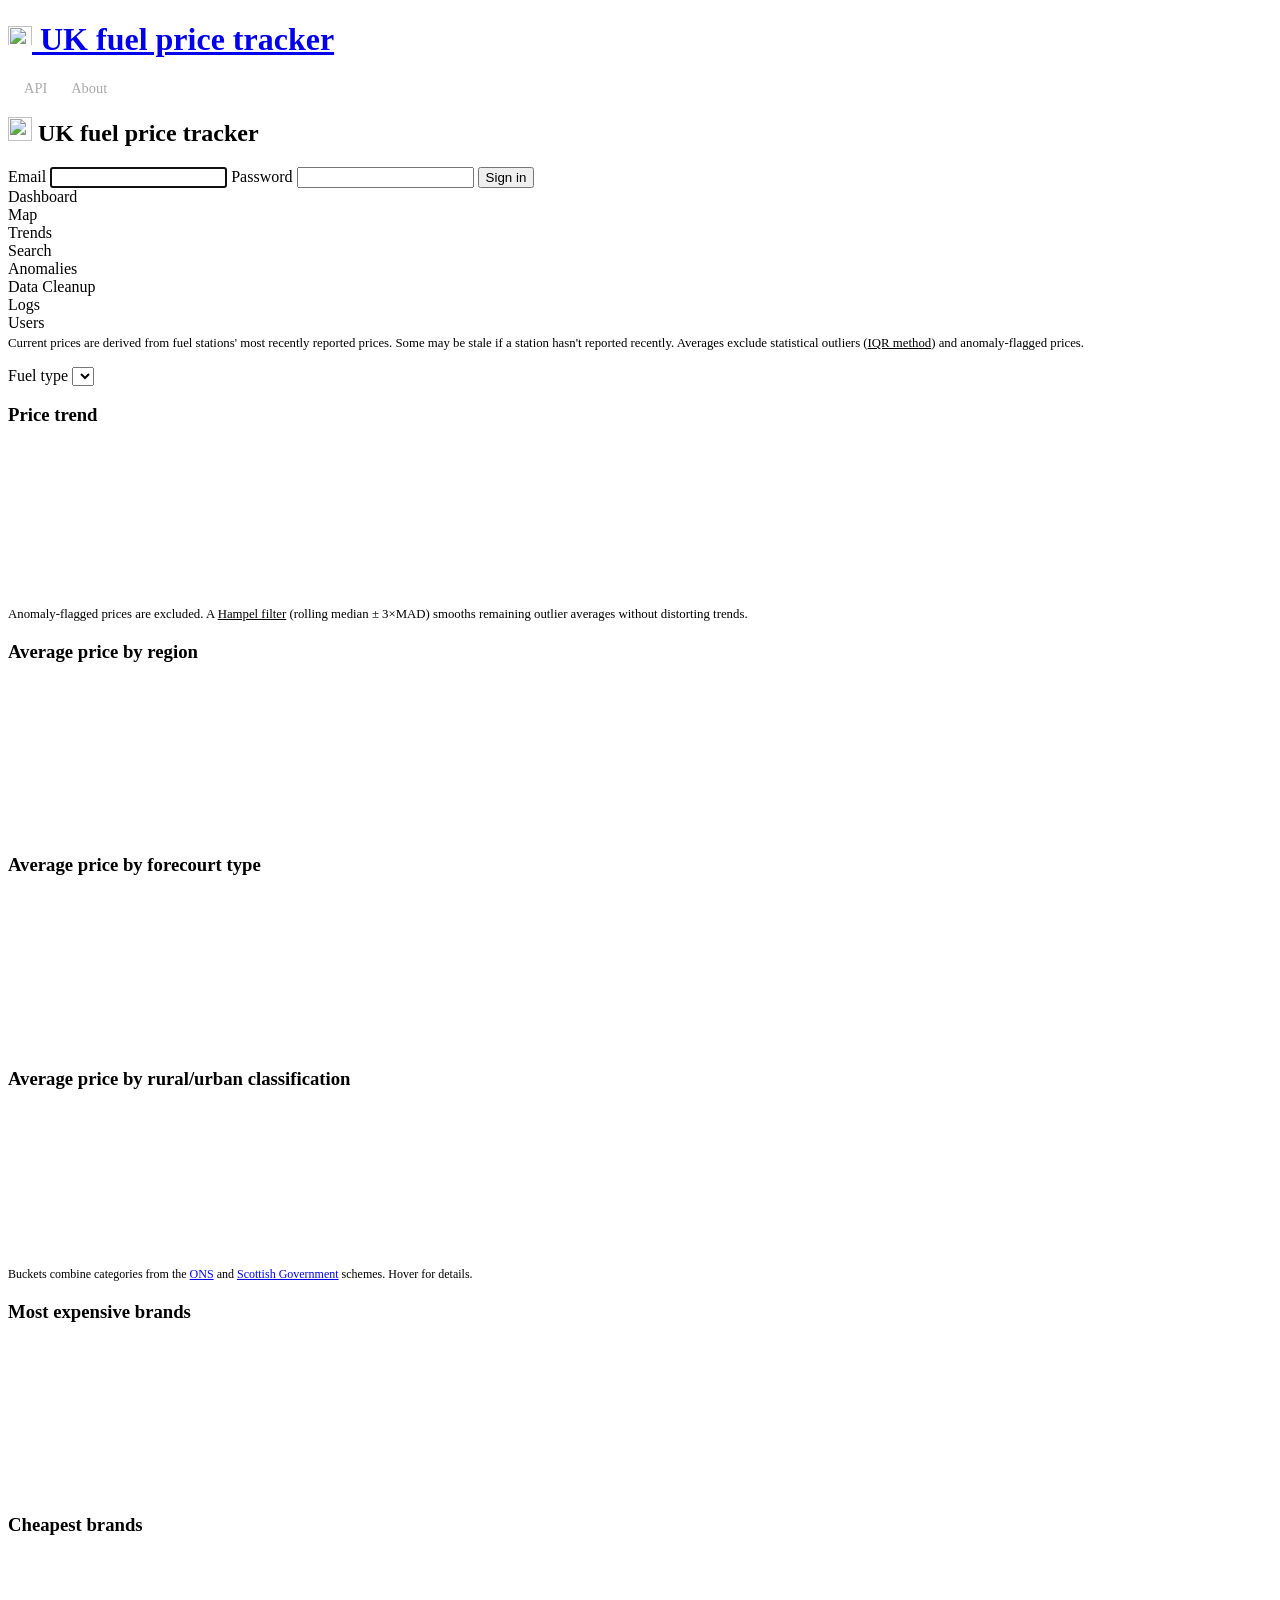
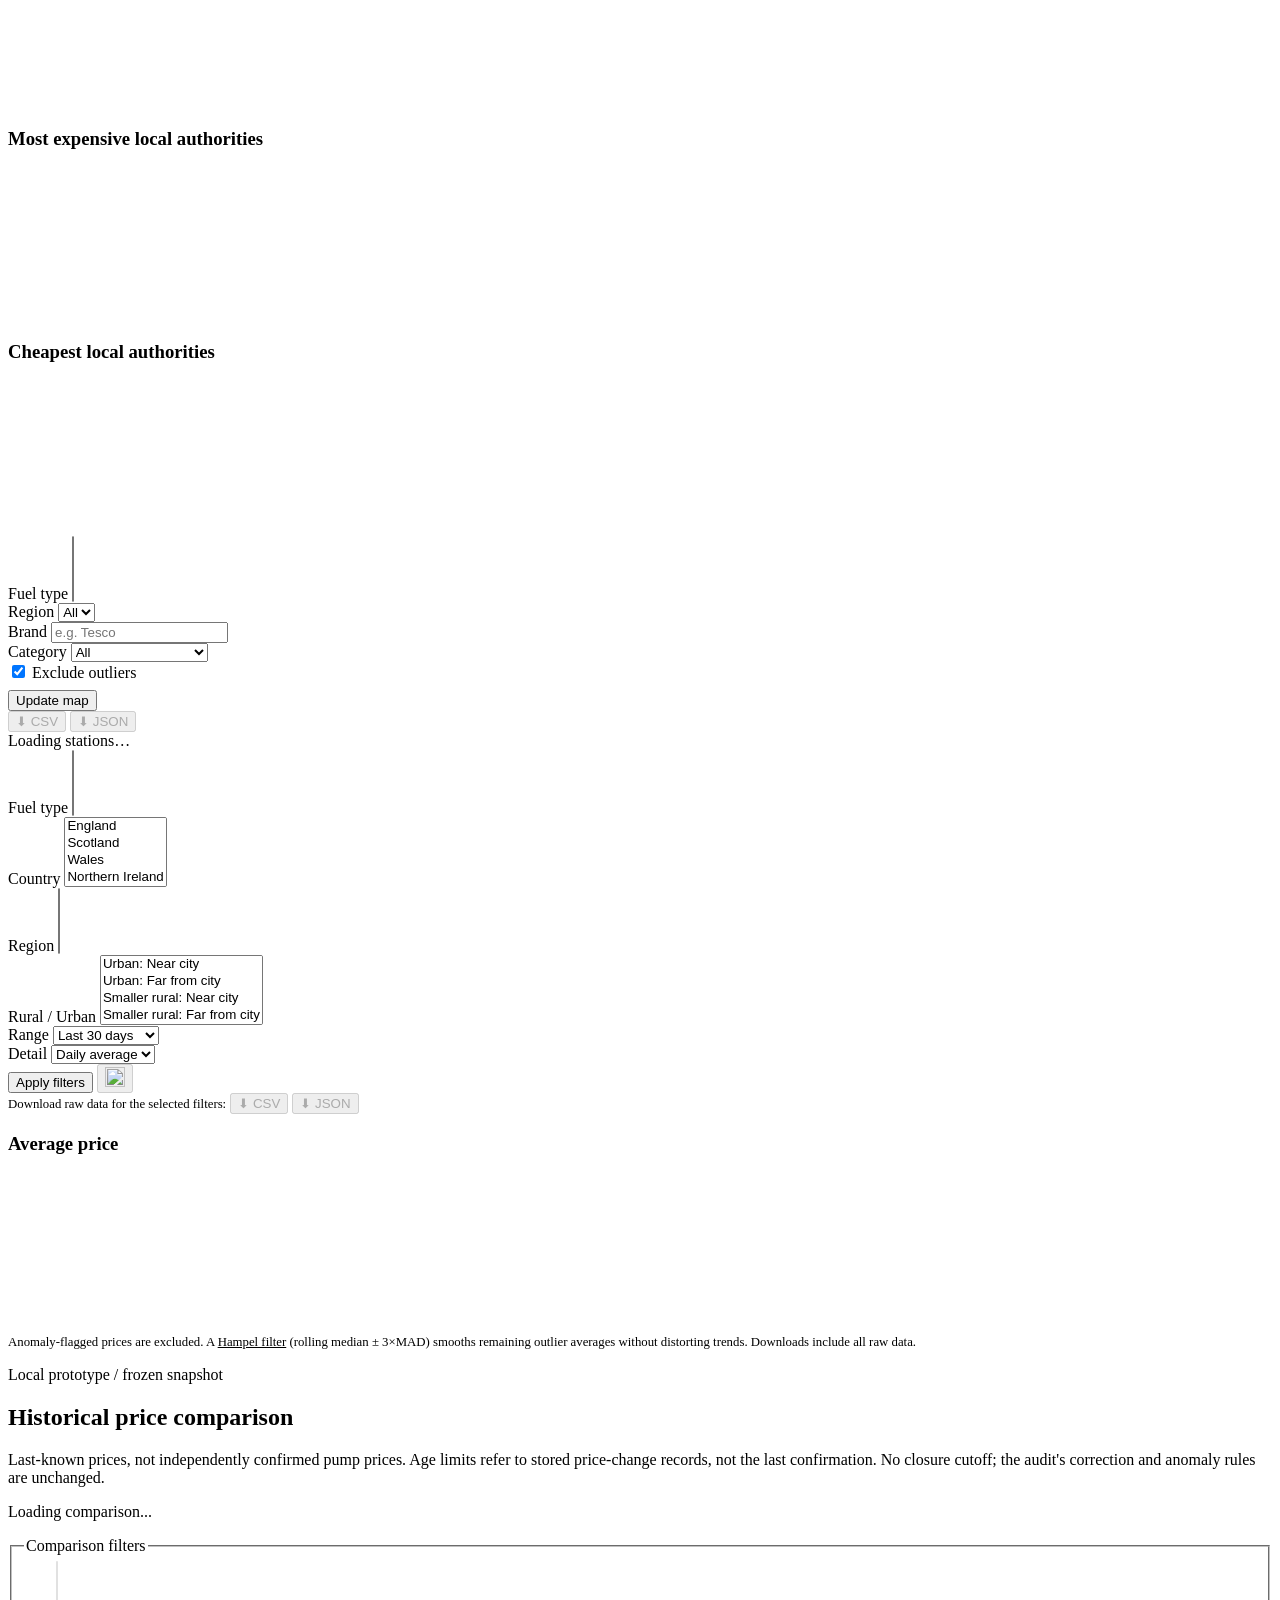
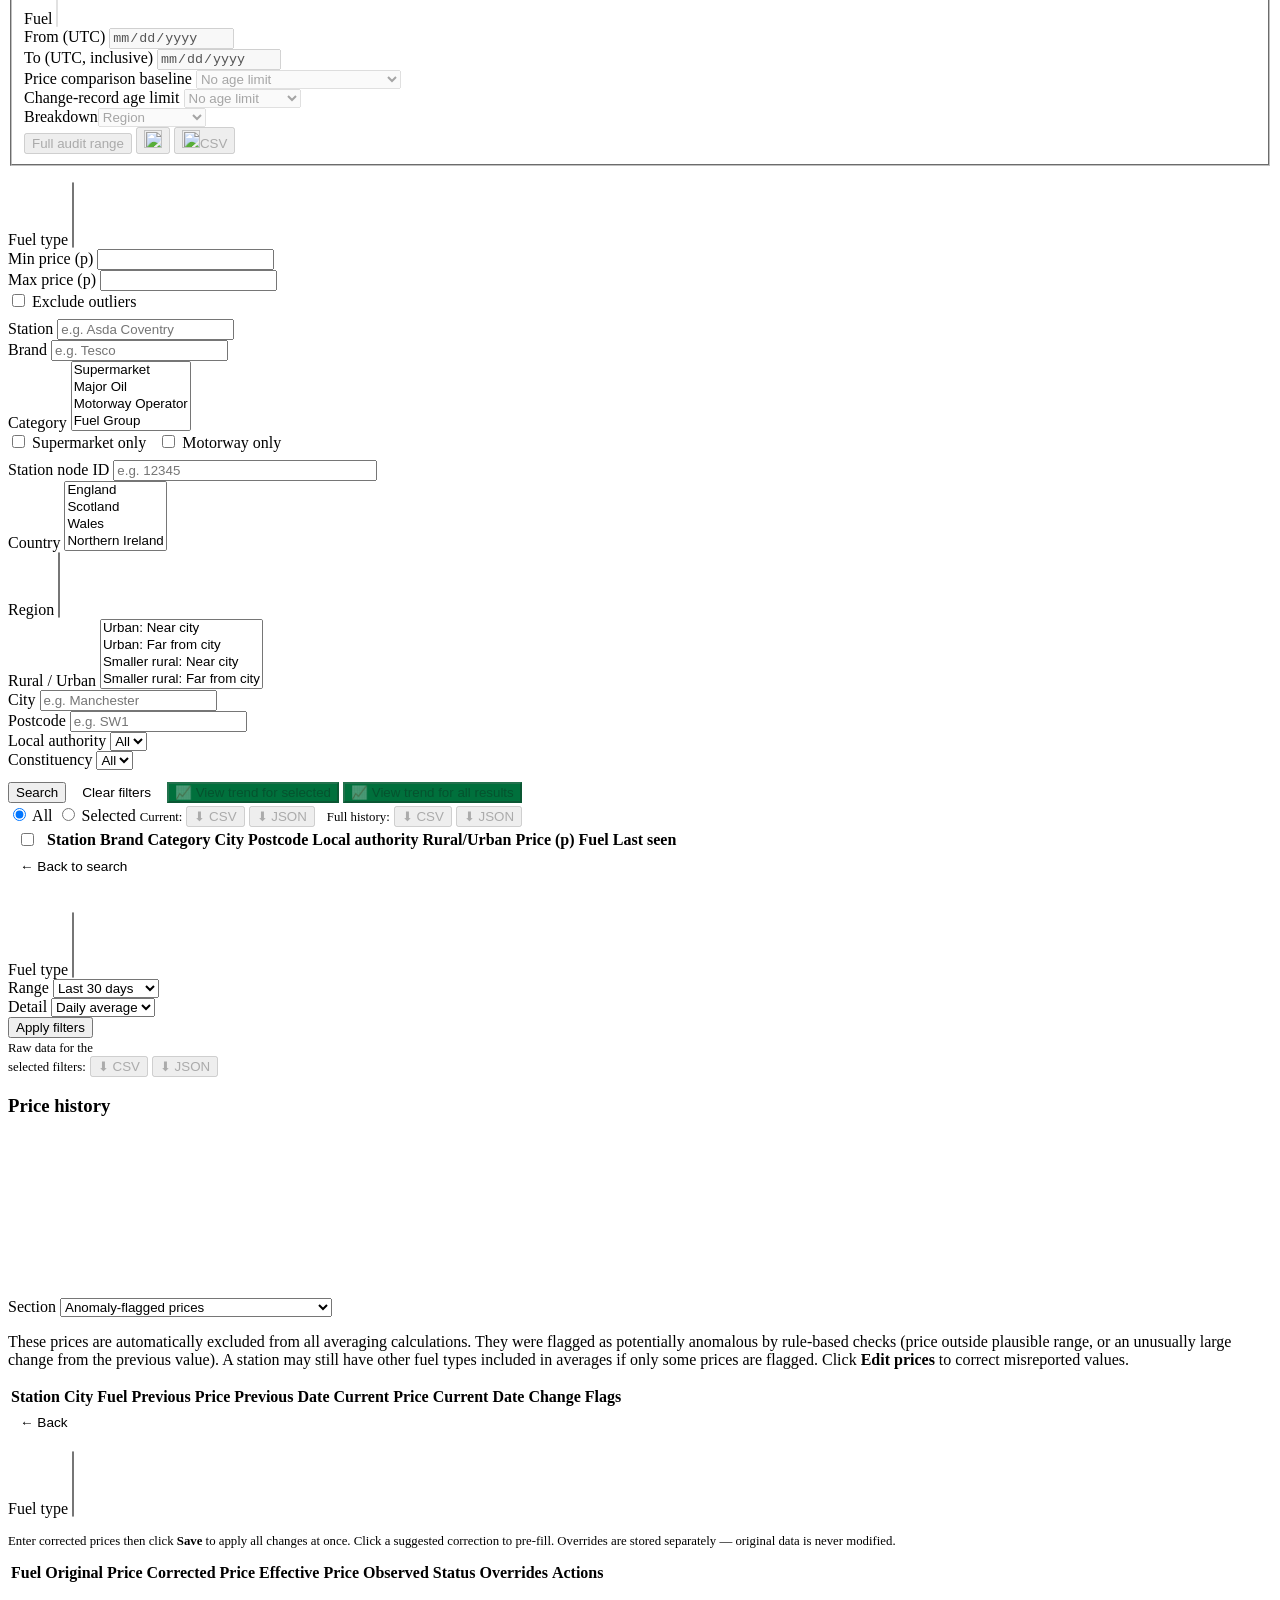
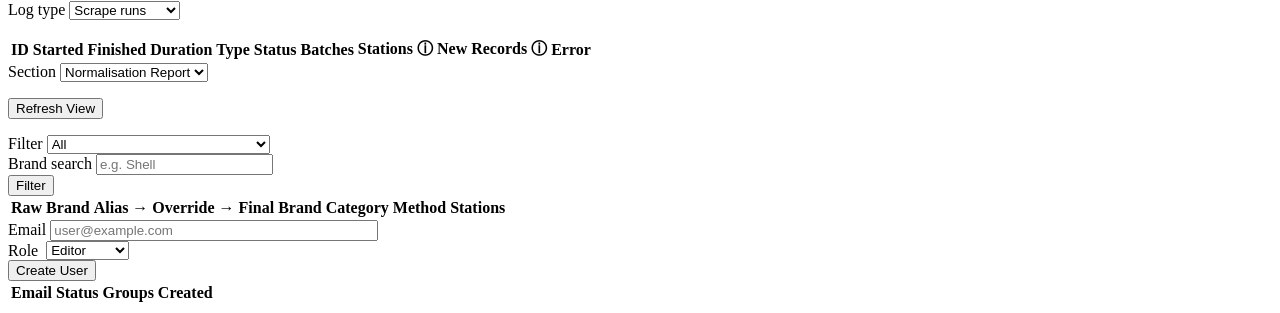
==== commit cb7ade67: "Refine trend share control" ====
--- a/web/static/index.html
+++ b/web/static/index.html
@@ -252,7 +252,7 @@
             <div class="history-sensitivity-controls" data-history-controls="trend" hidden></div>
             <button class="primary" id="trend-apply-filters" onclick="loadTrends()">Apply filters</button>
             <button type="button" id="trend-copy-link" onclick="copyTrendLink()" disabled title="Apply filters before copying a chart link" aria-label="Copy chart link">
-                <img src="https://cdn.jsdelivr.net/npm/lucide-static@0.468.0/icons/link.svg" width="18" height="18" alt="">
+                <img src="https://cdn.jsdelivr.net/npm/lucide-static@0.468.0/icons/share-2.svg" width="20" height="20" alt="">
             </button>
             <span class="filter-pending" id="trend-filter-status" role="status" aria-live="polite"></span>
             <div class="download-btns" id="trend-download-btns" style="align-items:center;">
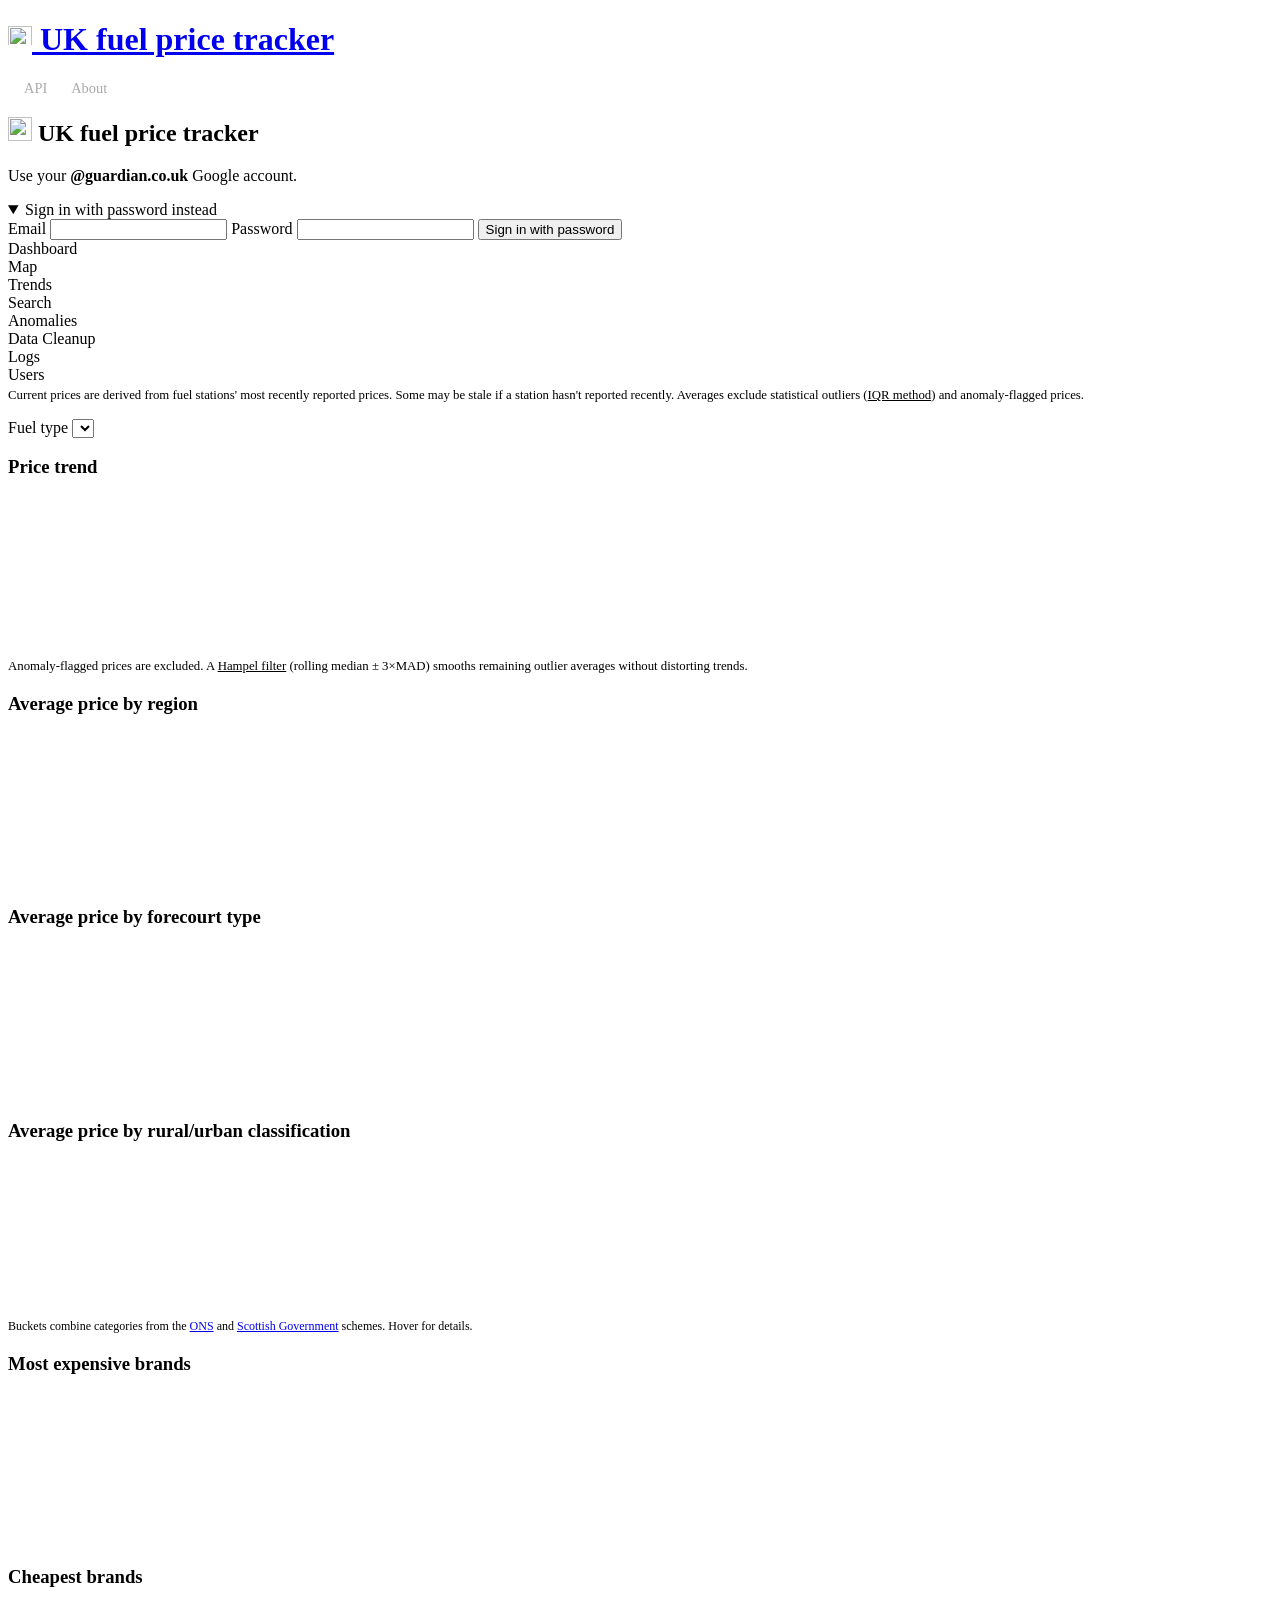
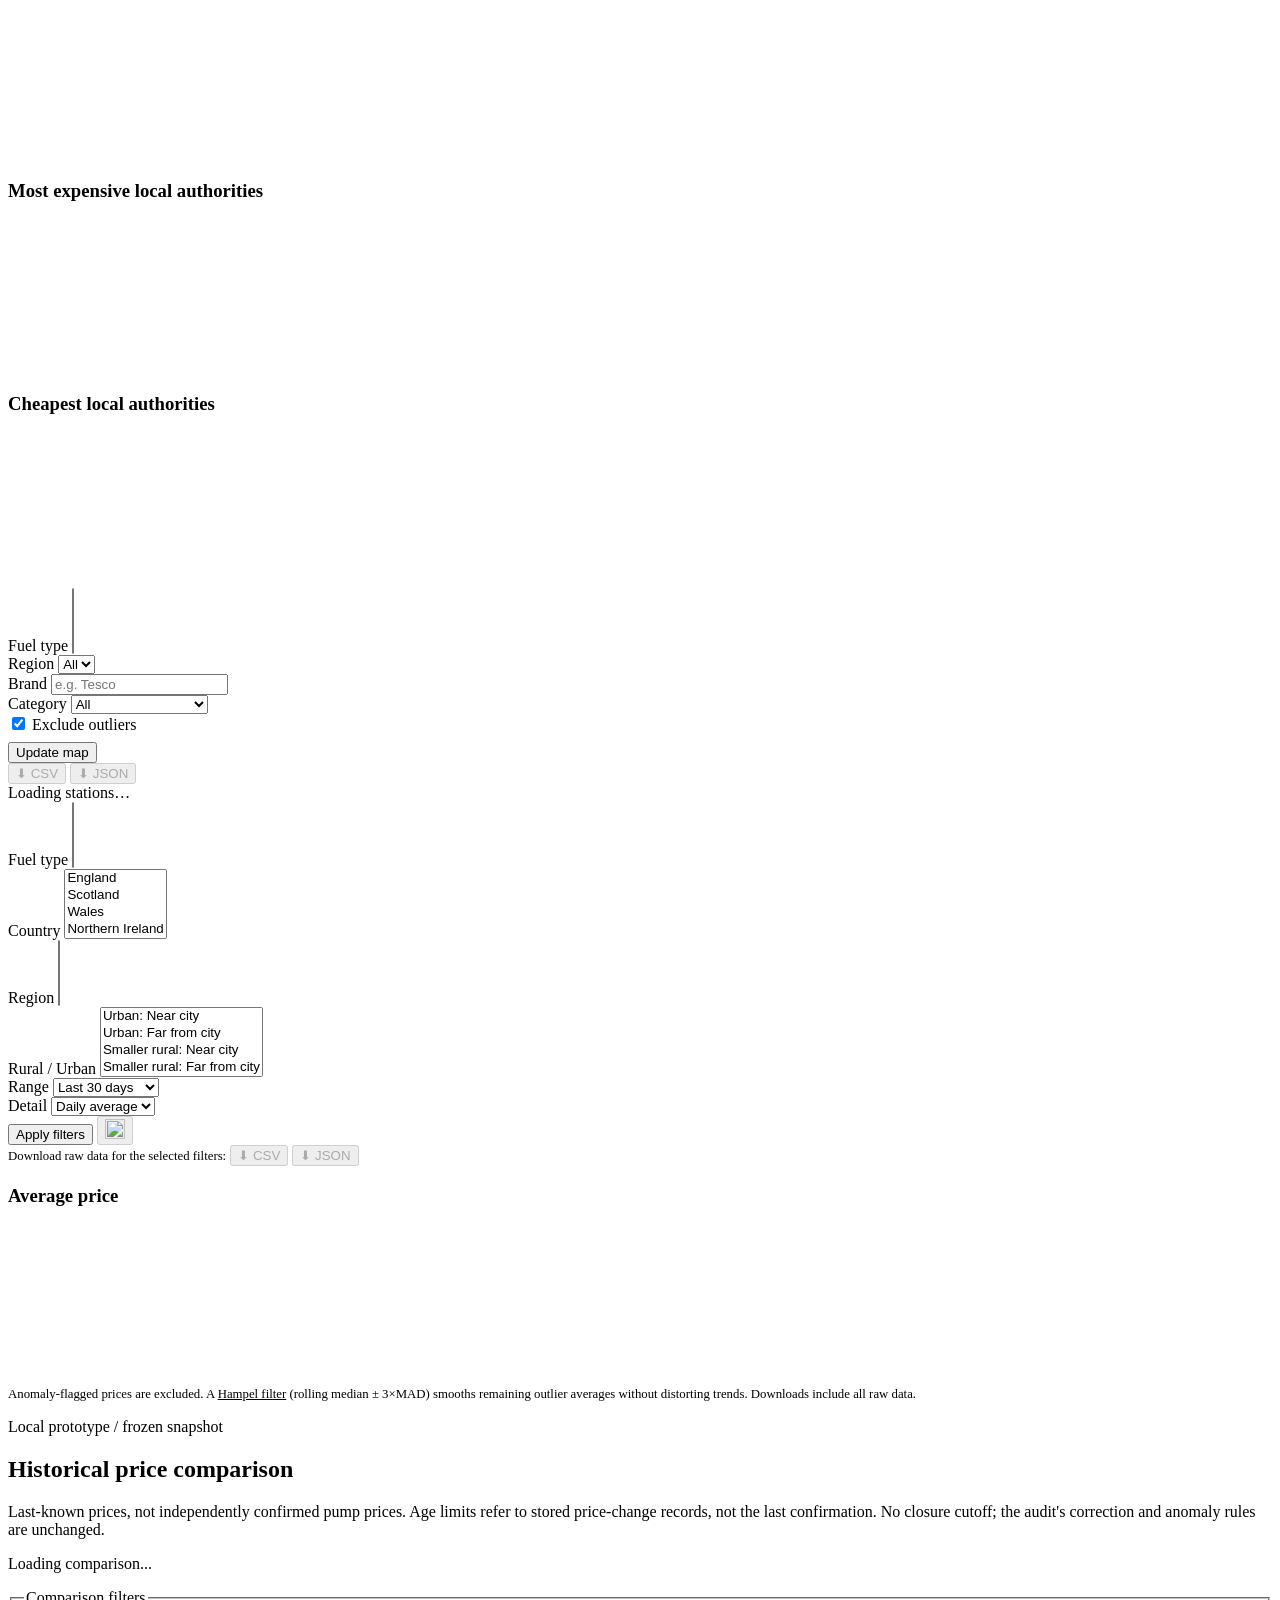
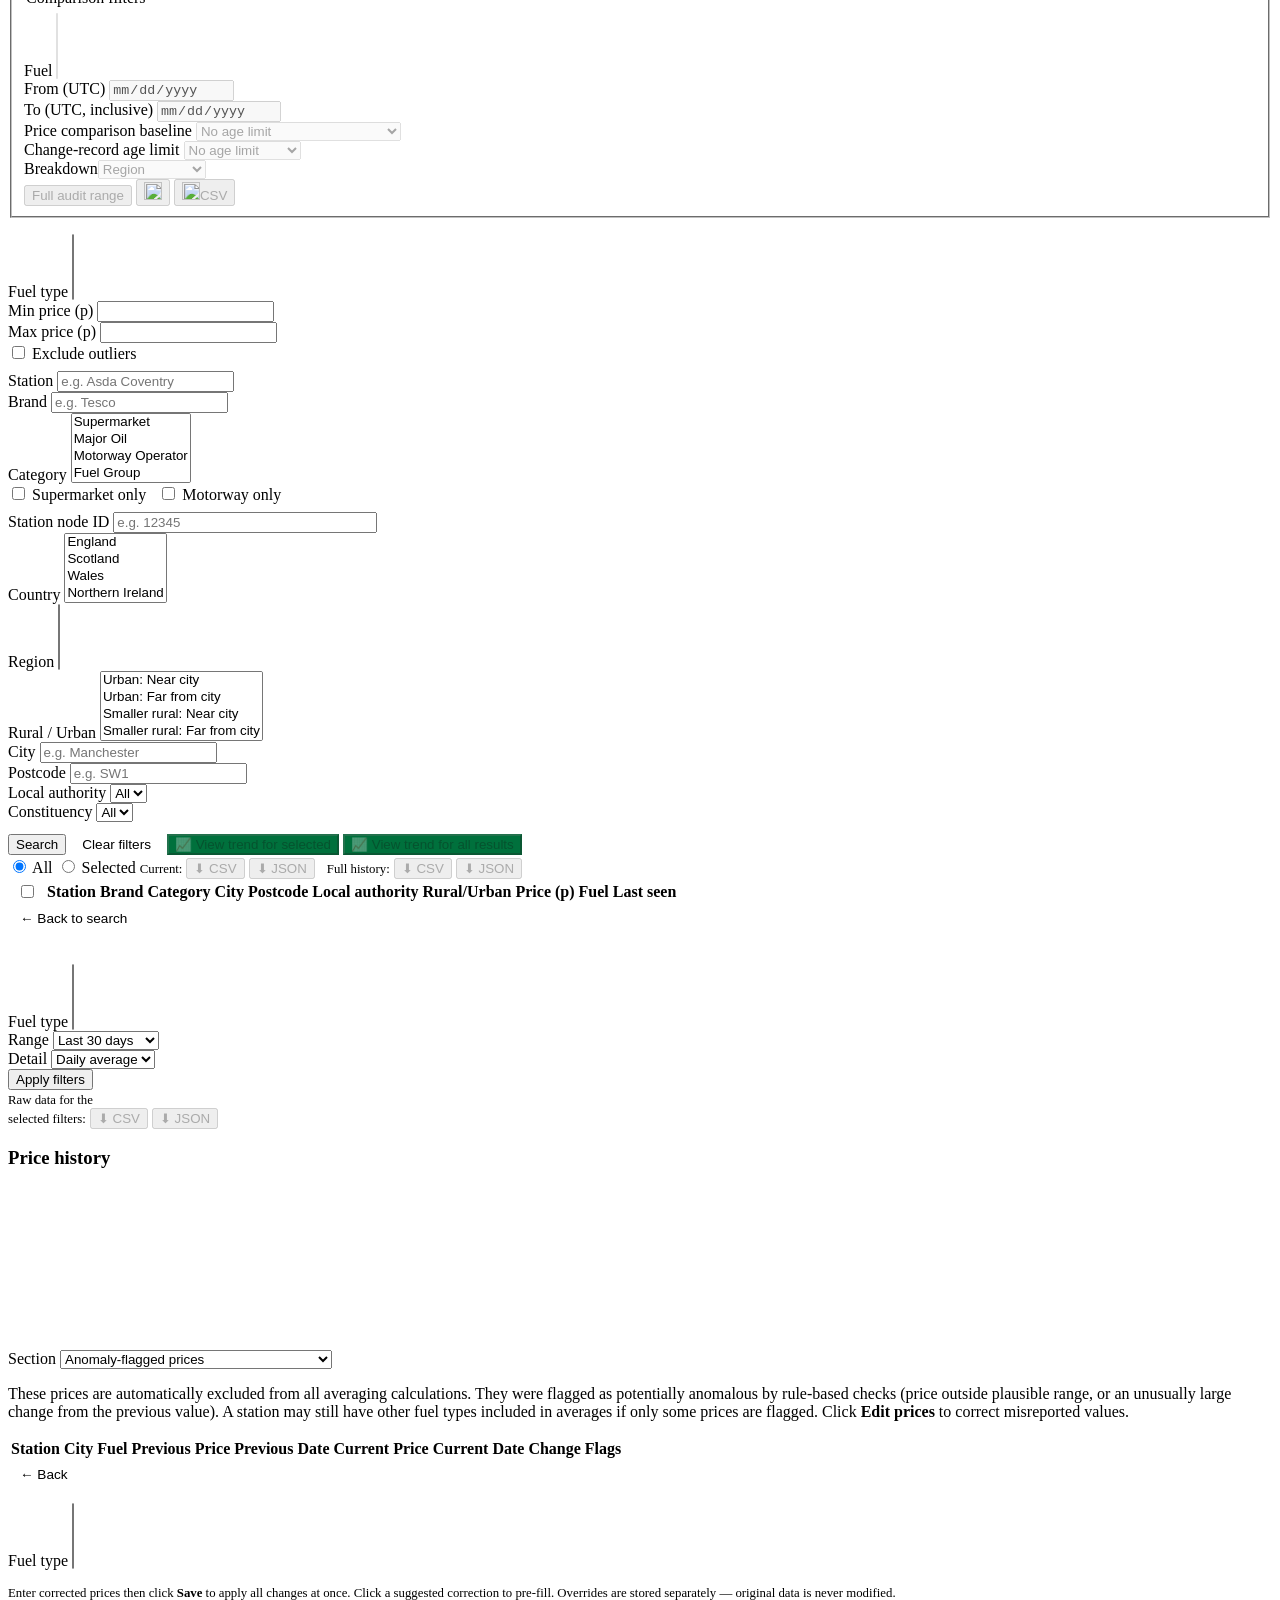
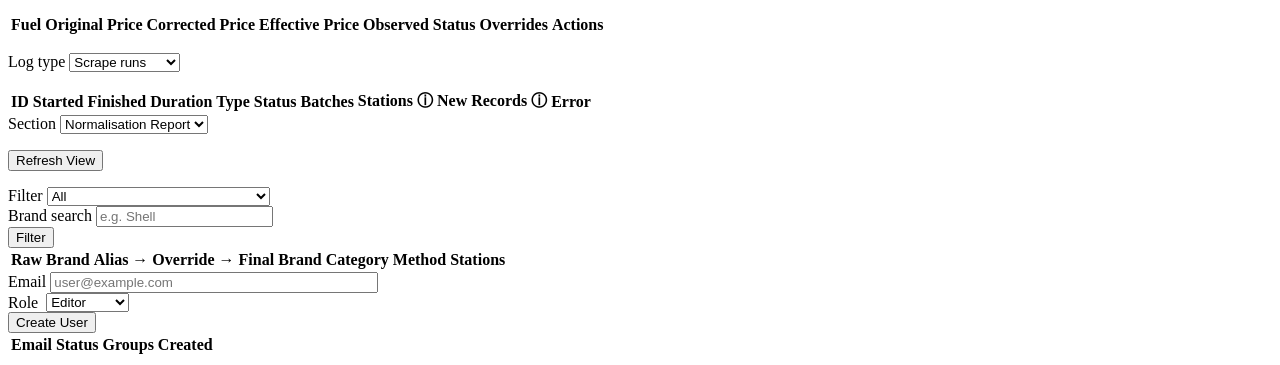
==== commit dfab3137: "Add Guardian Google sign-in via Cognito" ====
--- a/web/static/index.html
+++ b/web/static/index.html
@@ -45,18 +45,25 @@
             <span>UK fuel price tracker</span>
         </h2>
         <div id="login-error" class="login-error"></div>
-        <form id="login-form" onsubmit="return handleLogin(event)">
-            <label for="login-email">Email</label>
-            <input id="login-email" type="email" autocomplete="username" required autofocus>
-            <label for="login-password">Password</label>
-            <input id="login-password" type="password" autocomplete="current-password" required>
-            <!-- New password fields (hidden until NEW_PASSWORD_REQUIRED) -->
-            <div id="new-password-fields" style="display:none;">
-                <label for="login-new-password">New password</label>
-                <input id="login-new-password" type="password" autocomplete="new-password">
-            </div>
-            <button type="submit" id="login-btn">Sign in</button>
-        </form>
+        <button type="button" id="google-login-btn" onclick="startGoogleLogin()" style="display:none;">
+            Sign in with Guardian Google
+        </button>
+        <p id="google-login-help" class="login-help">Use your <strong>@guardian.co.uk</strong> Google account.</p>
+        <details id="password-login" class="password-login" open>
+            <summary>Sign in with password instead</summary>
+            <form id="login-form" onsubmit="return handleLogin(event)">
+                <label for="login-email">Email</label>
+                <input id="login-email" type="email" autocomplete="username" required>
+                <label for="login-password">Password</label>
+                <input id="login-password" type="password" autocomplete="current-password" required>
+                <!-- New password fields (hidden until NEW_PASSWORD_REQUIRED) -->
+                <div id="new-password-fields" style="display:none;">
+                    <label for="login-new-password">New password</label>
+                    <input id="login-new-password" type="password" autocomplete="new-password">
+                </div>
+                <button type="submit" id="login-btn">Sign in with password</button>
+            </form>
+        </details>
     </div>
 </div>
 
@@ -250,6 +257,8 @@
                 </select>
             </div>
             <div class="history-sensitivity-controls" data-history-controls="trend" hidden></div>
+            </div>
+            <div class="trend-actions">
             <button class="primary" id="trend-apply-filters" onclick="loadTrends()">Apply filters</button>
             <button type="button" id="trend-copy-link" onclick="copyTrendLink()" disabled title="Apply filters before copying a chart link" aria-label="Copy chart link">
                 <img src="https://cdn.jsdelivr.net/npm/lucide-static@0.468.0/icons/share-2.svg" width="20" height="20" alt="">
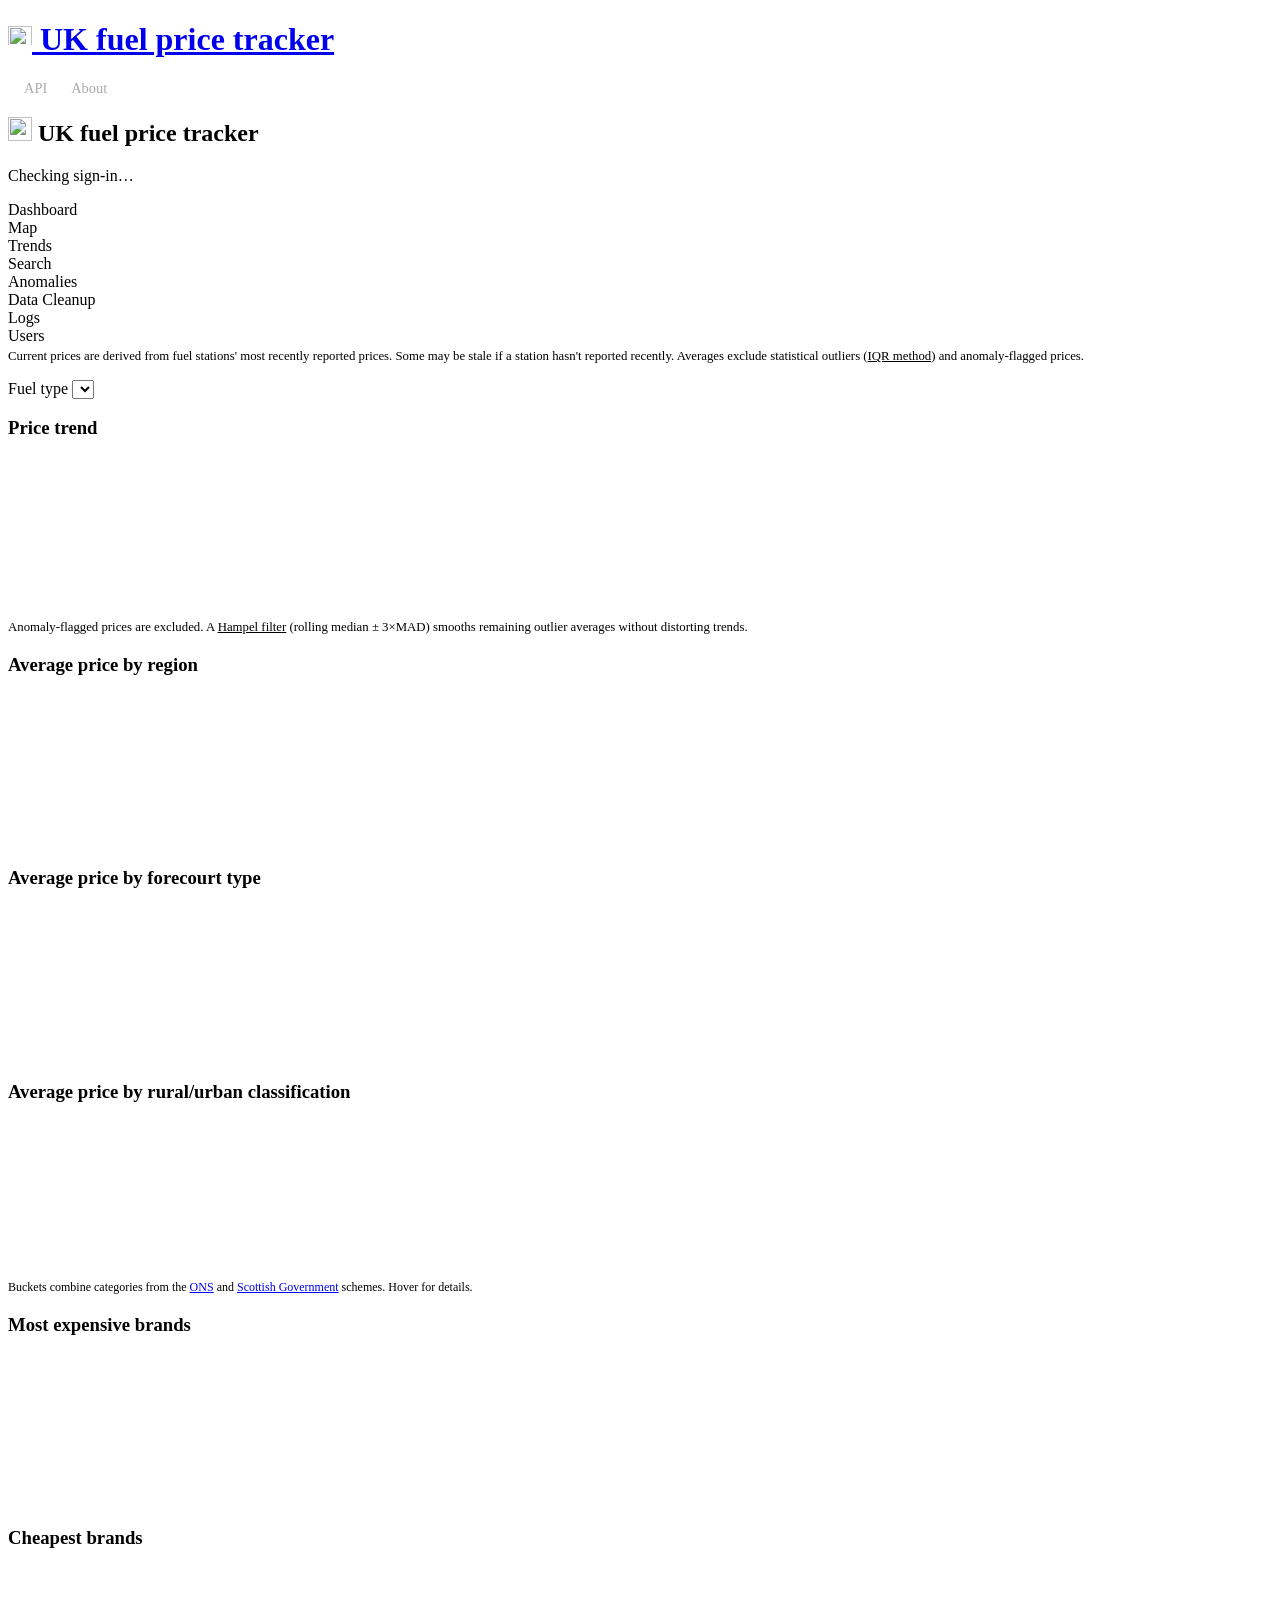
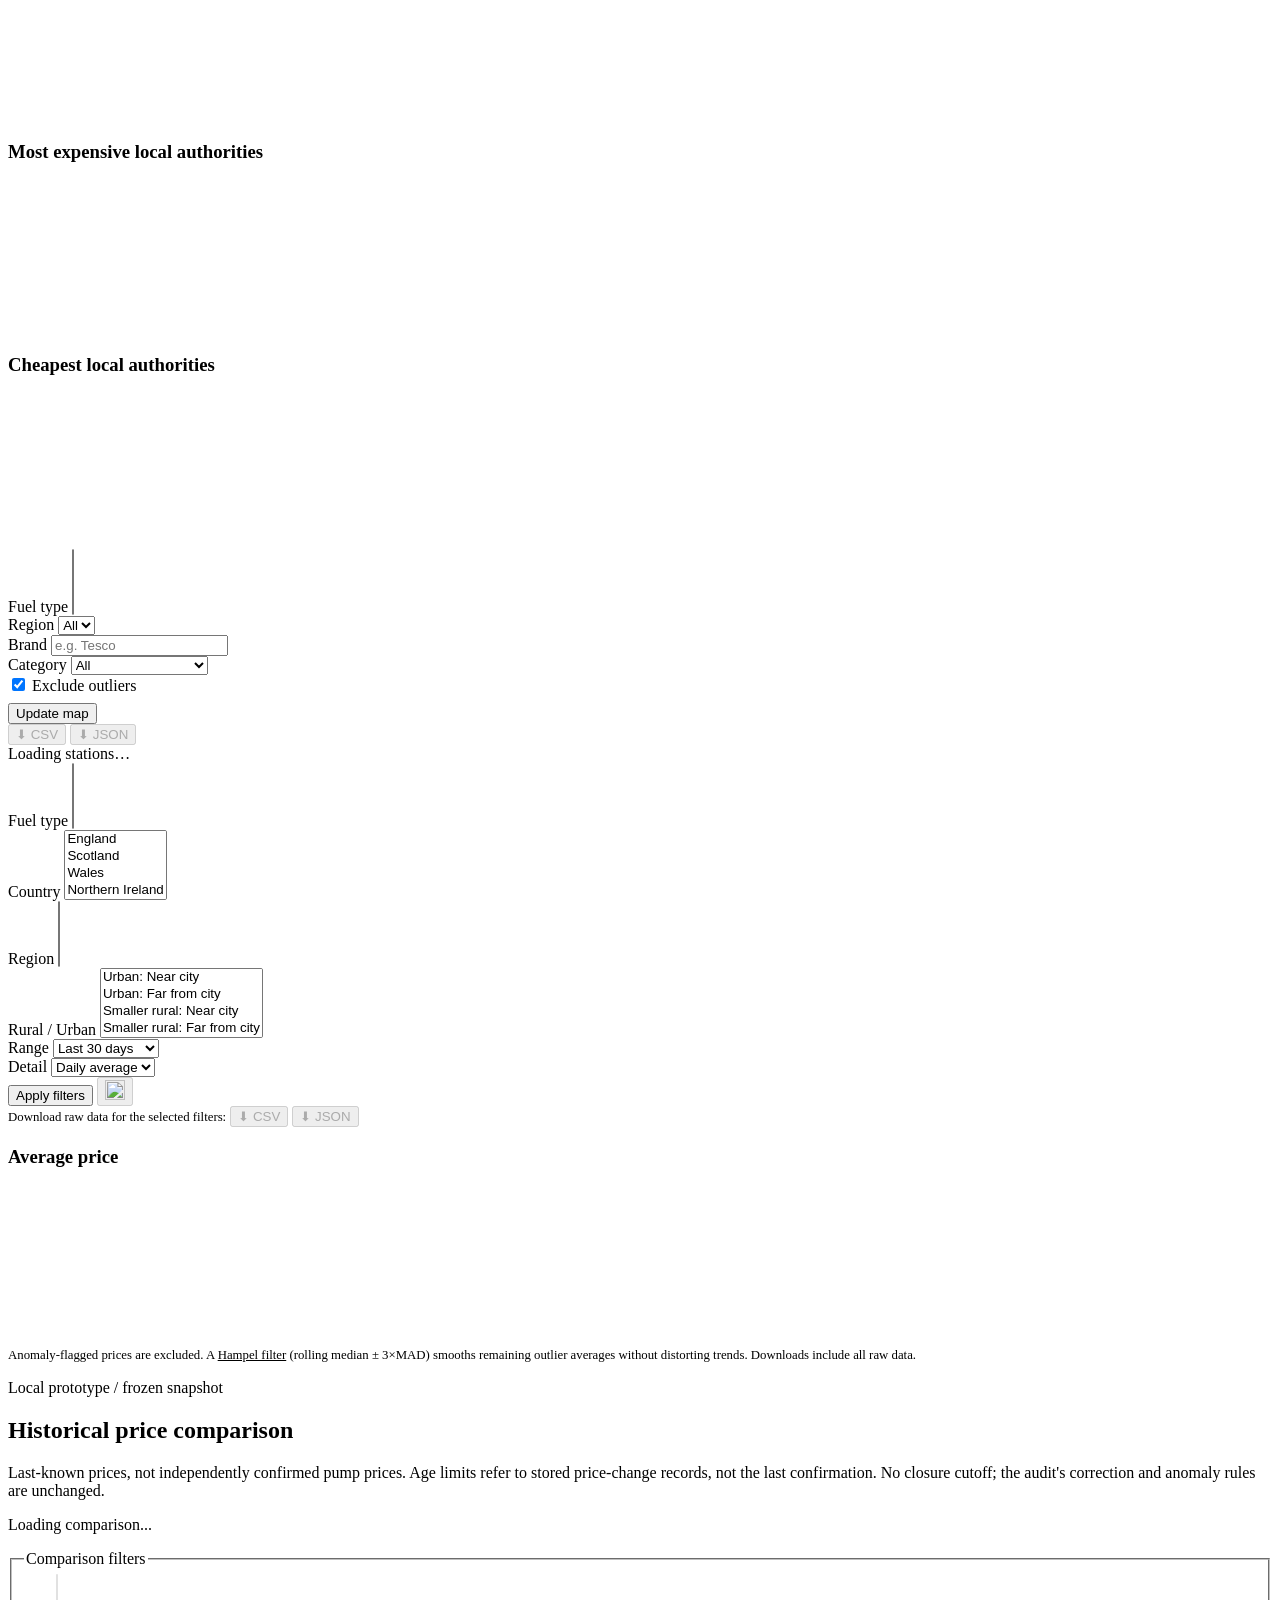
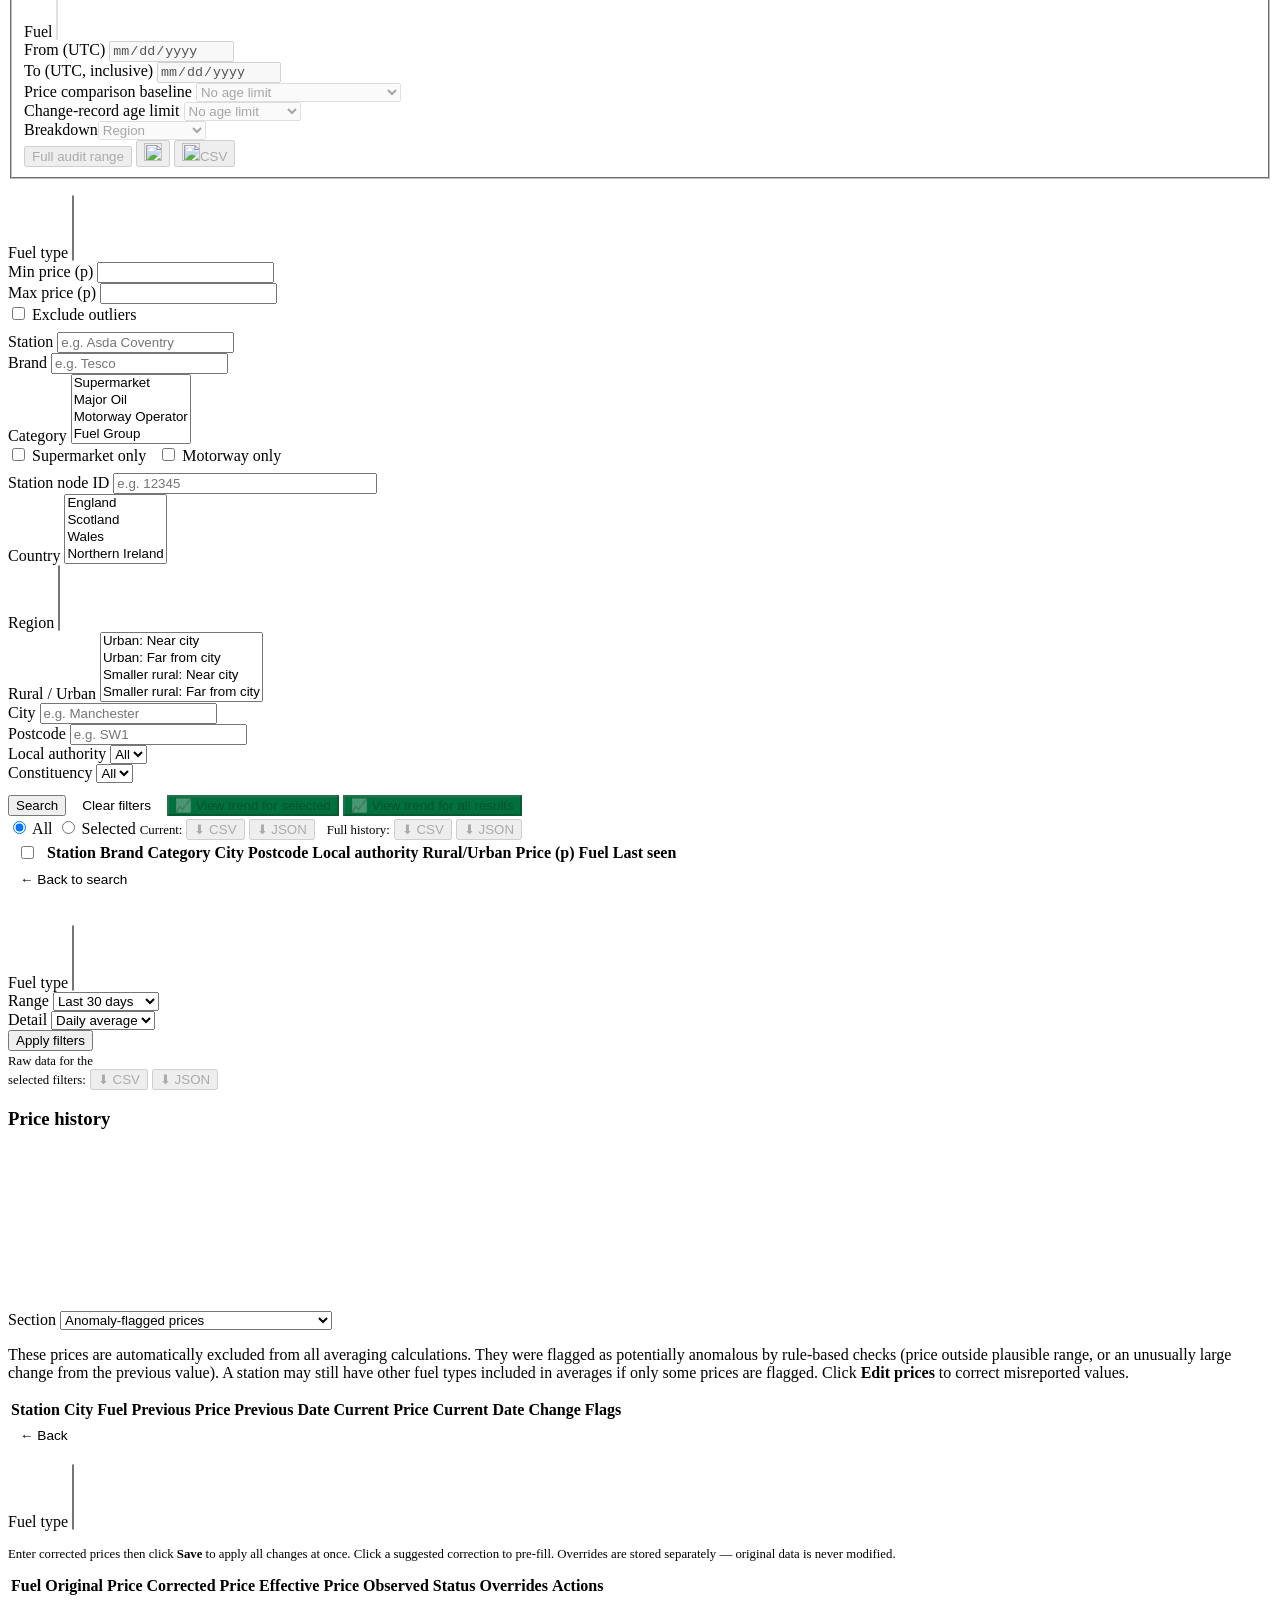
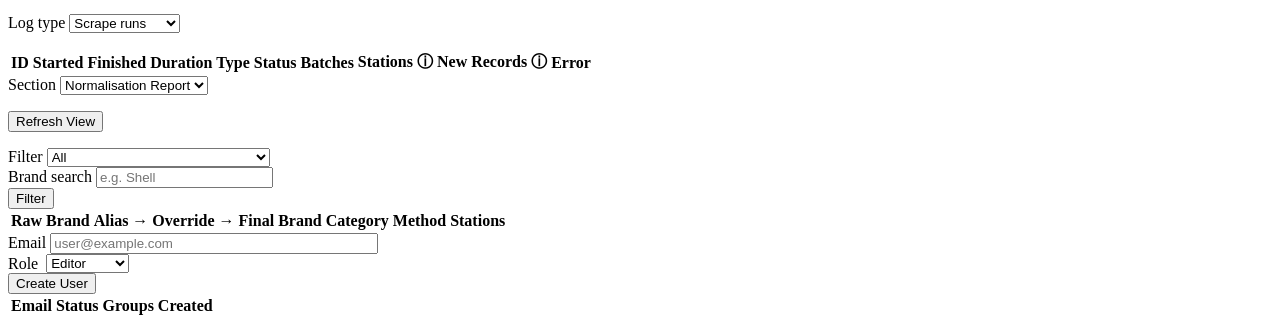
==== commit 10ce02a5: "Prevent auth startup login flicker" ====
--- a/web/static/index.html
+++ b/web/static/index.html
@@ -44,26 +44,29 @@
             <img src="/static/g-roundel.svg" alt="" class="brand-icon" width="24" height="24">
             <span>UK fuel price tracker</span>
         </h2>
-        <div id="login-error" class="login-error"></div>
-        <button type="button" id="google-login-btn" onclick="startGoogleLogin()" style="display:none;">
-            Sign in with Guardian Google
-        </button>
-        <p id="google-login-help" class="login-help">Use your <strong>@guardian.co.uk</strong> Google account.</p>
-        <details id="password-login" class="password-login" open>
-            <summary>Sign in with password instead</summary>
-            <form id="login-form" onsubmit="return handleLogin(event)">
-                <label for="login-email">Email</label>
-                <input id="login-email" type="email" autocomplete="username" required>
-                <label for="login-password">Password</label>
-                <input id="login-password" type="password" autocomplete="current-password" required>
-                <!-- New password fields (hidden until NEW_PASSWORD_REQUIRED) -->
-                <div id="new-password-fields" style="display:none;">
-                    <label for="login-new-password">New password</label>
-                    <input id="login-new-password" type="password" autocomplete="new-password">
-                </div>
-                <button type="submit" id="login-btn">Sign in with password</button>
-            </form>
-        </details>
+        <p id="login-pending" class="login-pending" role="status">Checking sign-in…</p>
+        <div id="login-options" hidden>
+            <div id="login-error" class="login-error"></div>
+            <button type="button" id="google-login-btn" onclick="startGoogleLogin()" style="display:none;">
+                Sign in with Guardian Google
+            </button>
+            <p id="google-login-help" class="login-help">Use your <strong>@guardian.co.uk</strong> Google account.</p>
+            <details id="password-login" class="password-login" open>
+                <summary>Sign in with password instead</summary>
+                <form id="login-form" onsubmit="return handleLogin(event)">
+                    <label for="login-email">Email</label>
+                    <input id="login-email" type="email" autocomplete="username" required>
+                    <label for="login-password">Password</label>
+                    <input id="login-password" type="password" autocomplete="current-password" required>
+                    <!-- New password fields (hidden until NEW_PASSWORD_REQUIRED) -->
+                    <div id="new-password-fields" style="display:none;">
+                        <label for="login-new-password">New password</label>
+                        <input id="login-new-password" type="password" autocomplete="new-password">
+                    </div>
+                    <button type="submit" id="login-btn">Sign in with password</button>
+                </form>
+            </details>
+        </div>
     </div>
 </div>
 
